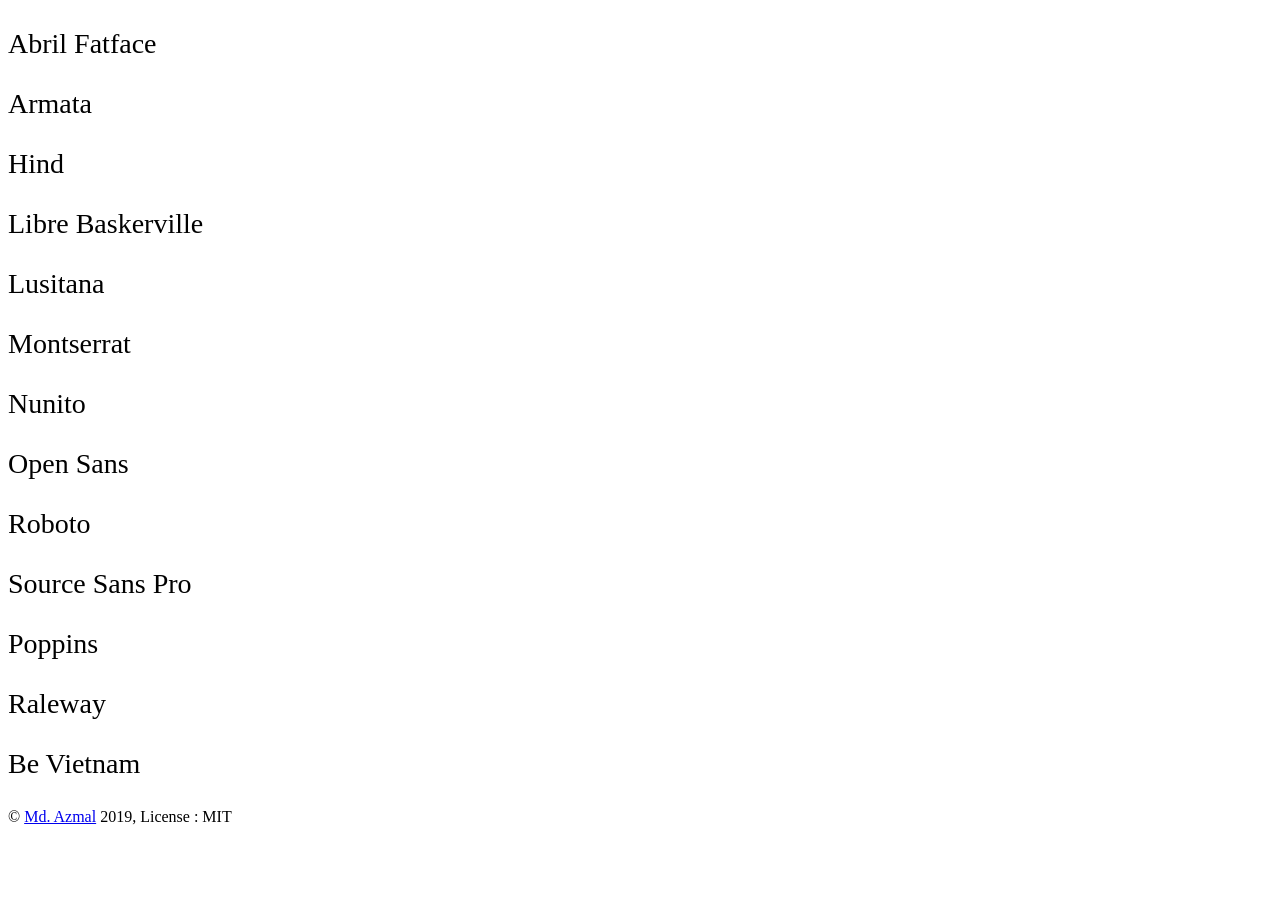
==== index.html @ 00fea15d "Merge branch 'hacktoberfest' into hacktoberfest" ====
<!DOCTYPE html>
<html lang="en">
<head>
    <meta charset="UTF-8">
    <meta name="viewport" content="width=device-width, initial-scale=1.0">
    <meta http-equiv="X-UA-Compatible" content="ie=edge">
    <link rel="stylesheet" href="assets/css/fonts.css">
    <link rel="stylesheet" href="assets/css/style.css">
    <title>Fonts Package</title>
</head>
<body>
    <p class="f1">Abril Fatface</p>
    <p class="f2">Armata</p>
    <p class="f3">Hind</p>
    <p class="f4">Libre Baskerville</p>
    <p class="f5">Lusitana</p>
    <p class="f6">Montserrat</p>
    <p class="f7">Nunito</p>
    <p class="f8">Open Sans</p>
    <p class="f9">Roboto</p>
    <p class="f10">Source Sans Pro</p>
    <p class="f11">Poppins</p>
    <p class="f12">Raleway</p>
    <p class="f12">Be Vietnam</p>
    <footer>
        <p>&copy; <a href="http://azmal.me">Md. Azmal</a> 2019, License : MIT</p>
    </footer>
</body>
</html>
---- assets/css/fonts.css ----
/* 
#
#   Abril Fatface
#
*/

/* Regular */

@font-face {
    font-family: 'Abril Fatface';
    font-style: normal;
    font-weight: 400;
    font-display: swap;
    src: url(../webfonts/Abril-Fatface/AbrilFatface-Regular.ttf) format('truetype');
}

/* 
#
#   Armata
#
*/

/* Regular */

@font-face {
    font-family: 'Armata';
    font-style: normal;
    font-weight: 400;
    font-display: swap;
    src: url(../webfonts/Armata/Armata-Regular.ttf) format('truetype');
}

/* 
#
#   Hind
#
*/

/* Regular */

@font-face {
    font-family: 'Hind';
    font-style: normal;
    font-weight: 400;
    font-display: swap;
    src: url(../webfonts/Hind/Hind-Regular.ttf) format('truetype');
}

/* Light */

@font-face {
    font-family: 'Hind';
    font-style: normal;
    font-weight: 300;
    font-display: swap;
    src: url(../webfonts/Hind/Hind-Light.ttf) format('truetype');
}

/* Medium */

@font-face {
    font-family: 'Hind';
    font-style: normal;
    font-weight: 500;
    font-display: swap;
    src: url(../webfonts/Hind/Hind-Medium.ttf) format('truetype');
}

/* Semi Bold */

@font-face {
    font-family: 'Hind';
    font-style: normal;
    font-weight: 600;
    font-display: swap;
    src: url(../webfonts/Hind/Hind-SemiBold.ttf) format('truetype');
}

/* Bold */

@font-face {
    font-family: 'Hind';
    font-style: normal;
    font-weight: 700;
    font-display: swap;
    src: url(../webfonts/Hind/Hind-Bold.ttf) format('truetype');
}

/* 
#
#   Libre Baskerville
#
*/

/* Regular */

@font-face {
    font-family: 'Libre Baskerville';
    font-style: normal;
    font-weight: 400;
    font-display: swap;
    src: url(../webfonts/Libre-Baskerville/LibreBaskerville-Regular.ttf) format('truetype');
}

/* Bold */

@font-face {
    font-family: 'Libre Baskerville';
    font-style: normal;
    font-weight: 700;
    font-display: swap;
    src: url(../webfonts/Libre-Baskerville/LibreBaskerville-Bold.ttf) format('truetype');
}

/* Italic */

@font-face {
    font-family: 'Libre Baskerville';
    font-style: italic;
    font-weight: 400;
    font-display: swap;
    src: url(../webfonts/Libre-Baskerville/LibreBaskerville-Italic.ttf) format('truetype');
}

/* 
#
#   Lustiana
#
*/

/* Regular */

@font-face {
    font-family: 'Lusitana';
    font-style: normal;
    font-weight: 400;
    font-display: swap;
    src: url(../webfonts/Lusitana/Lusitana-Regular.ttf) format('truetype');
}

/* Bold */

@font-face {
    font-family: 'Lusitana';
    font-style: normal;
    font-weight: 700;
    font-display: swap;
    src: url(../webfonts/Lusitana/Lusitana-Bold.ttf) format('truetype');
}

/* 
#
#   Montserrat
#
*/

/* Regular */

@font-face {
    font-family: 'Montserrat';
    font-style: normal;
    font-weight: 400;
    font-display: swap;
    src: url(../webfonts/Montserrat/Montserrat-Regular.ttf) format('truetype');
}

@font-face {
    font-family: 'Montserrat';
    font-style: italic;
    font-weight: 400;
    font-display: swap;
    src: url(../webfonts/Montserrat/Montserrat-Italic.ttf) format('truetype');
}

/* Thin */

@font-face {
    font-family: 'Montserrat';
    font-style: normal;
    font-weight: 100;
    font-display: swap;
    src: url(../webfonts/Montserrat/Montserrat-Thin.ttf) format('truetype');
}

@font-face {
    font-family: 'Montserrat';
    font-style: italic;
    font-weight: 100;
    font-display: swap;
    src: url(../webfonts/Montserrat/Montserrat-ThinItalic.ttf) format('truetype');
}

/* Extra Light */

@font-face {
    font-family: 'Montserrat';
    font-style: normal;
    font-weight: 200;
    font-display: swap;
    src: url(../webfonts/Montserrat/Montserrat-ExtraLight.ttf) format('truetype');
}

@font-face {
    font-family: 'Montserrat';
    font-style: italic;
    font-weight: 200;
    font-display: swap;
    src: url(../webfonts/Montserrat/Montserrat-ExtraLightItalic.ttf) format('truetype');
}

/* Light */

@font-face {
    font-family: 'Montserrat';
    font-style: normal;
    font-weight: 300;
    font-display: swap;
    src: url(../webfonts/Montserrat/Montserrat-Light.ttf) format('truetype');
}

@font-face {
    font-family: 'Montserrat';
    font-style: italic;
    font-weight: 300;
    font-display: swap;
    src: url(../webfonts/Montserrat/Montserrat-LightItalic.ttf) format('truetype');
}

/* Medium */

@font-face {
    font-family: 'Montserrat';
    font-style: normal;
    font-weight: 500;
    font-display: swap;
    src: url(../webfonts/Montserrat/Montserrat-Medium.ttf) format('truetype');
}

@font-face {
    font-family: 'Montserrat';
    font-style: italic;
    font-weight: 500;
    font-display: swap;
    src: url(../webfonts/Montserrat/Montserrat-MediumItalic.ttf) format('truetype');
}

/* Semi Bold */

@font-face {
    font-family: 'Montserrat';
    font-style: normal;
    font-weight: 600;
    font-display: swap;
    src: url(../webfonts/Montserrat/Montserrat-SemiBold.ttf) format('truetype');
}

@font-face {
    font-family: 'Montserrat';
    font-style: italic;
    font-weight: 600;
    font-display: swap;
    src: url(../webfonts/Montserrat/Montserrat-SemiBoldItalic.ttf) format('truetype');
}

/* Bold */

@font-face {
    font-family: 'Montserrat';
    font-style: normal;
    font-weight: 700;
    font-display: swap;
    src: url(../webfonts/Montserrat/Montserrat-Bold.ttf) format('truetype');
}

@font-face {
    font-family: 'Montserrat';
    font-style: italic;
    font-weight: 700;
    font-display: swap;
    src: url(../webfonts/Montserrat/Montserrat-BoldItalic.ttf) format('truetype');
}

/* Extra Bold */

@font-face {
    font-family: 'Montserrat';
    font-style: normal;
    font-weight: 800;
    font-display: swap;
    src: url(../webfonts/Montserrat/Montserrat-ExtraBold.ttf) format('truetype');
}

@font-face {
    font-family: 'Montserrat';
    font-style: italic;
    font-weight: 800;
    font-display: swap;
    src: url(../webfonts/Montserrat/Montserrat-ExtraBoldItalic.ttf) format('truetype');
}

/* Black */

@font-face {
    font-family: 'Montserrat';
    font-style: normal;
    font-weight: 900;
    font-display: swap;
    src: url(../webfonts/Montserrat/Montserrat-Black.ttf) format('truetype');
}

@font-face {
    font-family: 'Montserrat';
    font-style: italic;
    font-weight: 900;
    font-display: swap;
    src: url(../webfonts/Montserrat/Montserrat-BlackItalic.ttf) format('truetype');
}

/* 
#
#   Nunito
#
*/

/* Regular */

@font-face {
    font-family: 'Nunito';
    font-style: normal;
    font-weight: 400;
    font-display: swap;
    src: url(../webfonts/Nunito/Nunito-Regular.ttf) format('truetype');
}

@font-face {
    font-family: 'Nunito';
    font-style: italic;
    font-weight: 400;
    font-display: swap;
    src: url(../webfonts/Nunito/Nunito-Italic.ttf) format('truetype');
}


/* Extra Light */

@font-face {
    font-family: 'Nunito';
    font-style: normal;
    font-weight: 200;
    font-display: swap;
    src: url(../webfonts/Nunito/Nunito-ExtraLight.ttf) format('truetype');
}

@font-face {
    font-family: 'Nunito';
    font-style: italic;
    font-weight: 200;
    font-display: swap;
    src: url(../webfonts/Nunito/Nunito-ExtraLightItalic.ttf) format('truetype');
}

/* Light */

@font-face {
    font-family: 'Nunito';
    font-style: normal;
    font-weight: 300;
    font-display: swap;
    src: url(../webfonts/Nunito/Nunito-Light.ttf) format('truetype');
}

@font-face {
    font-family: 'Nunito';
    font-style: italic;
    font-weight: 300;
    font-display: swap;
    src: url(../webfonts/Nunito/Nunito-LightItalic.ttf) format('truetype');
}

/* Semi Bold */

@font-face {
    font-family: 'Nunito';
    font-style: normal;
    font-weight: 600;
    font-display: swap;
    src: url(../webfonts/Nunito/Nunito-SemiBold.ttf) format('truetype');
}

@font-face {
    font-family: 'Nunito';
    font-style: italic;
    font-weight: 600;
    font-display: swap;
    src: url(../webfonts/Nunito/Nunito-SemiBoldItalic.ttf) format('truetype');
}

/* Bold */

@font-face {
    font-family: 'Nunito';
    font-style: normal;
    font-weight: 700;
    font-display: swap;
    src: url(../webfonts/Nunito/Nunito-Bold.ttf) format('truetype');
}

@font-face {
    font-family: 'Nunito';
    font-style: italic;
    font-weight: 700;
    font-display: swap;
    src: url(../webfonts/Nunito/Nunito-BoldItalic.ttf) format('truetype');
}

/* Extra Bold */

@font-face {
    font-family: 'Nunito';
    font-style: normal;
    font-weight: 800;
    font-display: swap;
    src: url(../webfonts/Nunito/Nunito-ExtraBold.ttf) format('truetype');
}

@font-face {
    font-family: 'Nunito';
    font-style: italic;
    font-weight: 800;
    font-display: swap;
    src: url(../webfonts/Nunito/Nunito-ExtraBoldItalic.ttf) format('truetype');
}

/* Black */

@font-face {
    font-family: 'Nunito';
    font-style: normal;
    font-weight: 900;
    font-display: swap;
    src: url(../webfonts/Nunito/Nunito-Black.ttf) format('truetype');
}

@font-face {
    font-family: 'Nunito';
    font-style: italic;
    font-weight: 900;
    font-display: swap;
    src: url(../webfonts/Nunito/Nunito-BlackItalic.ttf) format('truetype');
}

/* 
#
#   Open Sans
#
*/

/* Regular */

@font-face {
    font-family: 'Open Sans';
    font-style: normal;
    font-weight: 400;
    font-display: swap;
    src: url(../webfonts/Open-Sans/OpenSans-Regular.ttf) format('truetype');
}

@font-face {
    font-family: 'Open Sans';
    font-style: italic;
    font-weight: 400;
    font-display: swap;
    src: url(../webfonts/Open-Sans/OpenSans-Italic.ttf) format('truetype');
}

/* Light */

@font-face {
    font-family: 'Open Sans';
    font-style: normal;
    font-weight: 300;
    font-display: swap;
    src: url(../webfonts/Open-Sans/OpenSans-Light.ttf) format('truetype');
}

@font-face {
    font-family: 'Open Sans';
    font-style: italic;
    font-weight: 300;
    font-display: swap;
    src: url(../webfonts/Open-Sans/OpenSans-LightItalic.ttf) format('truetype');
}

/* Semi Bold */

@font-face {
    font-family: 'Open Sans';
    font-style: normal;
    font-weight: 600;
    font-display: swap;
    src: url(../webfonts/Open-Sans/OpenSans-SemiBold.ttf) format('truetype');
}

@font-face {
    font-family: 'Open Sans';
    font-style: italic;
    font-weight: 600;
    font-display: swap;
    src: url(../webfonts/Open-Sans/OpenSans-SemiBoldItalic.ttf) format('truetype');
}

/* Bold */

@font-face {
    font-family: 'Open Sans';
    font-style: normal;
    font-weight: 700;
    font-display: swap;
    src: url(../webfonts/Open-Sans/OpenSans-Bold.ttf) format('truetype');
}

@font-face {
    font-family: 'Open Sans';
    font-style: italic;
    font-weight: 700;
    font-display: swap;
    src: url(../webfonts/Open-Sans/OpenSans-BoldItalic.ttf) format('truetype');
}

/* Extra Bold */

@font-face {
    font-family: 'Open Sans';
    font-style: normal;
    font-weight: 800;
    font-display: swap;
    src: url(../webfonts/Open-Sans/OpenSans-ExtraBold.ttf) format('truetype');
}

@font-face {
    font-family: 'Open Sans';
    font-style: italic;
    font-weight: 800;
    font-display: swap;
    src: url(../webfonts/Open-Sans/OpenSans-ExtraBoldItalic.ttf) format('truetype');
}

/* 
#
#   Roboto
#
*/

/* Regular */

@font-face {
    font-family: 'Roboto';
    font-style: normal;
    font-weight: 400;
    font-display: swap;
    src: url(../webfonts/Roboto/Roboto-Regular.ttf) format('truetype');
}

@font-face {
    font-family: 'Roboto';
    font-style: italic;
    font-weight: 400;
    font-display: swap;
    src: url(../webfonts/Roboto/Roboto-Italic.ttf) format('truetype');
}

/* Thin */

@font-face {
    font-family: 'Roboto';
    font-style: normal;
    font-weight: 100;
    font-display: swap;
    src: url(../webfonts/Roboto/Roboto-Thin.ttf) format('truetype');
}

@font-face {
    font-family: 'Roboto';
    font-style: italic;
    font-weight: 100;
    font-display: swap;
    src: url(../webfonts/Roboto/Roboto-ThinItalic.ttf) format('truetype');
}

/* Light */

@font-face {
    font-family: 'Roboto';
    font-style: normal;
    font-weight: 300;
    font-display: swap;
    src: url(../webfonts/Roboto/Roboto-Light.ttf) format('truetype');
}

@font-face {
    font-family: 'Roboto';
    font-style: italic;
    font-weight: 300;
    font-display: swap;
    src: url(../webfonts/Roboto/Roboto-LightItalic.ttf) format('truetype');
}

/* Medium */

@font-face {
    font-family: 'Roboto';
    font-style: normal;
    font-weight: 500;
    font-display: swap;
    src: url(../webfonts/Roboto/Roboto-Medium.ttf) format('truetype');
}

@font-face {
    font-family: 'Roboto';
    font-style: italic;
    font-weight: 500;
    font-display: swap;
    src: url(../webfonts/Roboto/Roboto-MediumItalic.ttf) format('truetype');
}

/* Bold */

@font-face {
    font-family: 'Roboto';
    font-style: normal;
    font-weight: 700;
    font-display: swap;
    src: url(../webfonts/Roboto/Roboto-Bold.ttf) format('truetype');
}

@font-face {
    font-family: 'Roboto';
    font-style: italic;
    font-weight: 700;
    font-display: swap;
    src: url(../webfonts/Roboto/Roboto-BoldItalic.ttf) format('truetype');
}

/* Black */

@font-face {
    font-family: 'Roboto';
    font-style: normal;
    font-weight: 900;
    font-display: swap;
    src: url(../webfonts/Roboto/Roboto-Black.ttf) format('truetype');
}

@font-face {
    font-family: 'Roboto';
    font-style: italic;
    font-weight: 900;
    font-display: swap;
    src: url(../webfonts/Roboto/Roboto-BlackItalic.ttf) format('truetype');
}

/* 
#
#   Source Sans Pro
#
*/

/* Regular */

@font-face {
    font-family: 'Source Sans Pro';
    font-style: normal;
    font-weight: 400;
    font-display: swap;
    src: url(../webfonts/Source-Sans-Pro/SourceSansPro-Regular.ttf) format('truetype');
}

@font-face {
    font-family: 'Source Sans Pro';
    font-style: italic;
    font-weight: 400;
    font-display: swap;
    src: url(../webfonts/Source-Sans-Pro/SourceSansPro-Italic.ttf) format('truetype');
}

/* Extra Light */

@font-face {
    font-family: 'Source Sans Pro';
    font-style: normal;
    font-weight: 200;
    font-display: swap;
    src: url(../webfonts/Source-Sans-Pro/SourceSansPro-ExtraLight.ttf) format('truetype');
}

@font-face {
    font-family: 'Source Sans Pro';
    font-style: italic;
    font-weight: 200;
    font-display: swap;
    src: url(../webfonts/Source-Sans-Pro/SourceSansPro-ExtraLightItalic.ttf) format('truetype');
}

/* Light */

@font-face {
    font-family: 'Source Sans Pro';
    font-style: normal;
    font-weight: 300;
    font-display: swap;
    src: url(../webfonts/Source-Sans-Pro/SourceSansPro-Light.ttf) format('truetype');
}

@font-face {
    font-family: 'Source Sans Pro';
    font-style: italic;
    font-weight: 300;
    font-display: swap;
    src: url(../webfonts/Source-Sans-Pro/SourceSansPro-LightItalic.ttf) format('truetype');
}

/* Bold */

@font-face {
    font-family: 'Source Sans Pro';
    font-style: normal;
    font-weight: 700;
    font-display: swap;
    src: url(../webfonts/Source-Sans-Pro/SourceSansPro-Bold.ttf) format('truetype');
}

@font-face {
    font-family: 'Source Sans Pro';
    font-style: italic;
    font-weight: 700;
    font-display: swap;
    src: url(../webfonts/Source-Sans-Pro/SourceSansPro-BoldItalic.ttf) format('truetype');
}

/* Semi Bold */

@font-face {
    font-family: 'Source Sans Pro';
    font-style: normal;
    font-weight: 600;
    font-display: swap;
    src: url(../webfonts/Source-Sans-Pro/SourceSansPro-SemiBold.ttf) format('truetype');
}

@font-face {
    font-family: 'Source Sans Pro';
    font-style: italic;
    font-weight: 600;
    font-display: swap;
    src: url(../webfonts/Source-Sans-Pro/SourceSansPro-SemiBoldItalic.ttf) format('truetype');
}

/* Black */

@font-face {
    font-family: 'Source Sans Pro';
    font-style: normal;
    font-weight: 900;
    font-display: swap;
    src: url(../webfonts/Source-Sans-Pro/SourceSansPro-Black.ttf) format('truetype');
}

@font-face {
    font-family: 'Source Sans Pro';
    font-style: italic;
    font-weight: 900;
    font-display: swap;
    src: url(../webfonts/Source-Sans-Pro/SourceSansPro-BlackItalic.ttf) format('truetype');
}
/*
#
#   Poppins
#
*/

/*black*/

@font-face {
    font-family: 'Poppins';
    font-style: normal;
    font-weight: 900;
    font-display: swap;
    src: url(../webfonts/Poppins/Poppins-Black.ttf) format('truetype');
}

@font-face {
    font-family: 'Poppins';
    font-style: italic;
    font-weight: 900;
    font-display: swap;
    src: url(../webfonts/Poppins/Poppins-BlackItalic.ttf) format('truetype');
}

/*bold*/

@font-face {
    font-family: 'Poppins';
    font-style: normal;
    font-weight: 700;
    font-display: swap;
    src: url(../webfonts/Poppins/Poppins-Bold.ttf) format('truetype');
}

@font-face {
    font-family: 'Poppins';
    font-style: italic;
    font-weight: 700;
    font-display: swap;
    src: url(../webfonts/Poppins/Poppins-BoldItalic.ttf) format('truetype');
}

/*extra bold*/

@font-face {
    font-family: 'Poppins';
    font-style: normal;
    font-weight: 800;
    font-display: swap;
    src: url(../webfonts/Poppins/Poppins-ExtraBold.ttf) format('truetype');
}

@font-face {
    font-family: 'Poppins';
    font-style: italic;
    font-weight: 800;
    font-display: swap;
    src: url(../webfonts/Poppins/Poppins-ExtraBoldItalic.ttf) format('truetype');
}

/*extra light*/

@font-face {
    font-family: 'Poppins';
    font-style: normal;
    font-weight: 200;
    font-display: swap;
    src: url(../webfonts/Poppins/Poppins-ExtraLight.ttf) format('truetype');
}

@font-face {
    font-family: 'Poppins';
    font-style: italic;
    font-weight: 200;
    font-display: swap;
    src: url(../webfonts/Poppins/Poppins-ExtraLightItalic.ttf) format('truetype');
}

@font-face {
    font-family: 'Poppins';
    font-style: normal;
    font-weight: 300;
    font-display: swap;
    src: url(../webfonts/Poppins/Poppins-Light.ttf) format('truetype');
}

@font-face {
    font-family: 'Poppins';
    font-style: italic;
    font-weight: 300;
    font-display: swap;
    src: url(../webfonts/Poppins/Poppins-LightItalic.ttf) format('truetype');
}

/*
#
#   Raleway
#
*/

/* Bold */
@font-face {
    font-family: 'Raleway';
    font-style: normal;
    font-weight: 300;
    font-display: swap;
    src: url(../webfonts/Raleway-Bold.ttf) format('truetype');
}

@font-face {
    font-family: 'Raleway';
    font-style: italic;
    font-weight: 300;
    font-display: swap;
    src: url(../webfonts/Raleway-BoldItalic.ttf) format('truetype');
#   Be Vietnam
#
*/

/*  Bold */
@font-face {
    font-family: 'Be Vietnam';
    font-style: normal;
    font-weight: 300;
    font-display: swap;
    src: url(../webfonts/BeVietnam-Bold.ttf) format('truetype');
}

@font-face {
    font-family: 'Be Vietnam';
    font-style: italic;
    font-weight: 300;
    font-display: swap;
    src: url(../webfonts/BeVietnam-BoldItalic.ttf) format('truetype');
}

/* ExtraBold */
@font-face {
    font-family: 'Raleway';
    font-style: normal;
    font-weight: 300;
    font-display: swap;
    src: url(../webfonts/Raleway-ExtraBold.ttf) format('truetype');
}

@font-face {
    font-family: 'Raleway';
    font-style: italic;
    font-weight: 300;
    font-display: swap;
    src: url(../webfonts/Raleway-BoldItalic.ttf) format('truetype');
}

/* ExtraLight */
@font-face {
    font-family: 'Raleway';
    font-style: normal;
    font-weight: 300;
    font-display: swap;
    src: url(../webfonts/Raleway-ExtraLight.ttf) format('truetype');
}

@font-face {
    font-family: 'Raleway';
    font-style: italic;
    font-weight: 300;
    font-display: swap;
    src: url(../webfonts/Raleway-ExtraLightItalic.ttf) format('truetype');
}

/* Light */
@font-face {
    font-family: 'Raleway';
    font-style: normal;
    font-weight: 300;
    font-display: swap;
    src: url(../webfonts/Raleway-Light.ttf) format('truetype');
}

@font-face {
    font-family: 'Raleway';
    font-style: italic;
    font-weight: 300;
    font-display: swap;
    src: url(../webfonts/Raleway-LightItalic.ttf) format('truetype');
}


    font-family: 'Be Vietnam';
    font-style: normal;
    font-weight: 300;
    font-display: swap;
    src: url(../webfonts/BeVietnam-ExtraBold.ttf) format('truetype');
}

@font-face {
    font-family: 'Be Vietnam';
    font-style: italic;
    font-weight: 300;
    font-display: swap;
    src: url(../webfonts/BeVietnam-ExtraBoldItalic.ttf) format('truetype');
}

/* Italic */
@font-face {
    font-family: 'Be Vietnam';
    font-style: normal;
    font-weight: 300;
    font-display: swap;
    src: url(../webfonts/BeVietnam-Italic.ttf) format('truetype');
}

/* Light */
@font-face {
    font-family: 'Be Vietnam';
    font-style: normal;
    font-weight: 300;
    font-display: swap;
    src: url(../webfonts/BeVietnam-Light.ttf) format('truetype');
}

@font-face {
    font-family: 'Be Vietnam';
    font-style: italic;
    font-weight: 300;
    font-display: swap;
    src: url(../webfonts/BeVietnam-LightItalic.ttf) format('truetype');
}

/* SemiBold */
@font-face {
    font-family: 'Be Vietnam';
    font-style: normal;
    font-weight: 300;
    font-display: swap;
    src: url(../webfonts/BeVietnam-SemiBold.ttf) format('truetype');
}

@font-face {
    font-family: 'Be Vietnam';
    font-style: italic;
    font-weight: 300;
    font-display: swap;
    src: url(../webfonts/BeVietnam-SemiBoldItalic.ttf) format('truetype');
}
---- assets/css/style.css ----
body {
    font-size: 28px;
}

.f1 {
    font-family: 'Abril Fatface';
}

.f2 {
    font-family: 'Armata';
}

.f3 {
    font-family: 'Hind';
}

.f4 {
    font-family: 'Libre Baskerville';
}

.f5 {
    font-family: 'Lusitana';
}

.f6 {
    font-family: 'Montserrat';
}

.f7 {
    font-family: 'Nunito';
}

.f8 {
    font-family: 'Open Sans';
}

.f9 {
    font-family: 'Roboto';
}

.f10 {
    font-family: 'Source Sans Pro';
}

.f11 {
    font-family: 'Poppins';
}

.f12 {
    font-family: 'Be Vietnam';
}

.f12 {
    font-family: 'Raleway';
}

footer {
    font-size: 16px;
}
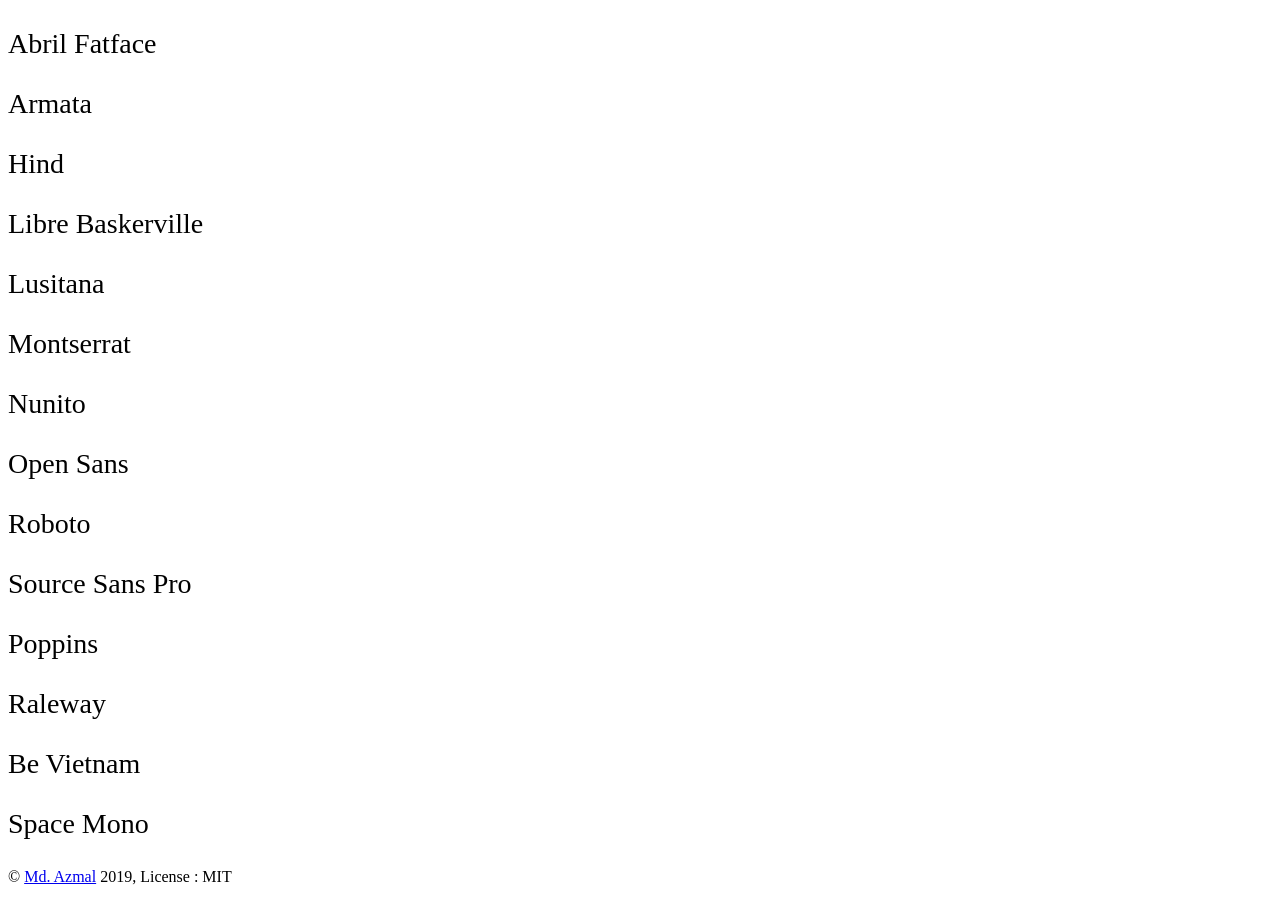
==== commit ec1654c3: "updated index.html Signed-off-by: Harshita248 <harshitaraj248@gmail.com>" ====
--- a/index.html
+++ b/index.html
@@ -21,9 +21,10 @@
     <p class="f10">Source Sans Pro</p>
     <p class="f11">Poppins</p>
     <p class="f12">Raleway</p>
-    <p class="f12">Be Vietnam</p>
+    <p class="f13">Be Vietnam</p>
+    <p class="f14">Space Mono</p>
     <footer>
         <p>&copy; <a href="http://azmal.me">Md. Azmal</a> 2019, License : MIT</p>
     </footer>
 </body>
-</html>+</html>
--- a/assets/css/fonts.css
+++ b/assets/css/fonts.css
@@ -1017,3 +1017,32 @@
     font-display: swap;
     src: url(../webfonts/BeVietnam-SemiBoldItalic.ttf) format('truetype');
 }
+
+/*
+#
+#   Space Mono
+#
+*/
+
+/* Regular */
+
+@font-face {
+    font-family: 'Space Mono',monospace;
+    font-style: normal;
+    font-weight: 400;
+    font-display: swap;
+    src: url(../webfonts/Space-Mono/SpaceMono-Regular.ttf) format('truetype');
+}
+
+
+/* Bold */
+
+@font-face {
+    font-family: 'Space Mono',monospace;
+    font-style: italic;
+    font-weight: 700;
+    font-display: swap;
+    src: url(../webfonts/Space-Mono/SpaceMono-BoldItalic.ttf) format('truetype');
+}
+
+
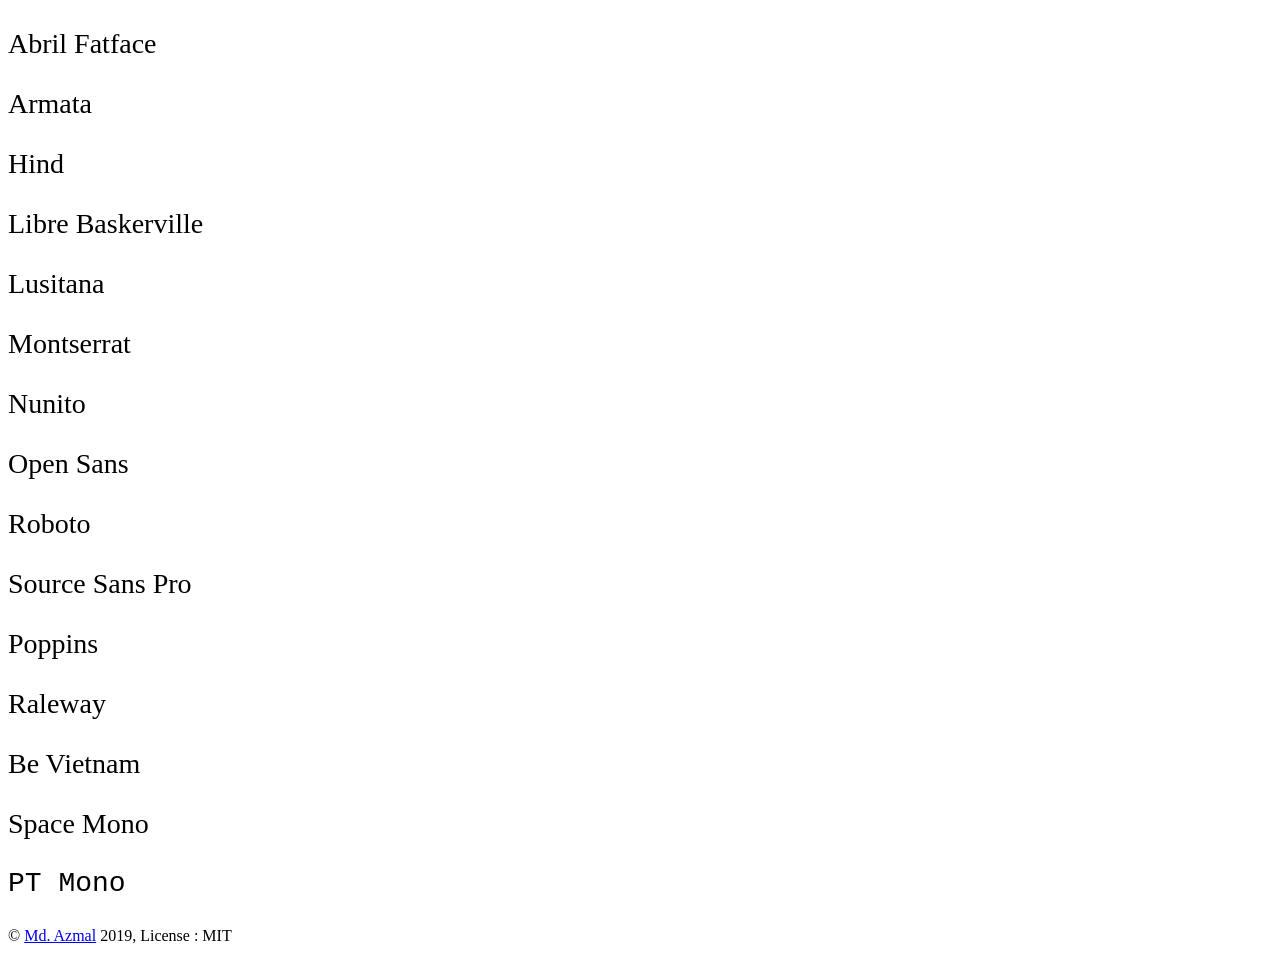
==== commit 8e5ec1a2: "added pt mono" ====
--- a/index.html
+++ b/index.html
@@ -23,6 +23,7 @@
     <p class="f12">Raleway</p>
     <p class="f13">Be Vietnam</p>
     <p class="f14">Space Mono</p>
+    <p class="f15">PT Mono</p>
     <footer>
         <p>&copy; <a href="http://azmal.me">Md. Azmal</a> 2019, License : MIT</p>
     </footer>
--- a/assets/css/fonts.css
+++ b/assets/css/fonts.css
@@ -1045,4 +1045,12 @@
     src: url(../webfonts/Space-Mono/SpaceMono-BoldItalic.ttf) format('truetype');
 }
 
-
+@font-face {
+    font-family: 'PT Mono', monospace;
+    font-style: normal;
+    font-weight: 400;
+    font-display: swap;
+    src: url(../webfonts/PT_Mono/PTMono-Regular.ttf) format('truetype');
+}
+
+
--- a/assets/css/style.css
+++ b/assets/css/style.css
@@ -47,13 +47,22 @@
 }
 
 .f12 {
+    font-family: 'Raleway';
+}
+
+.f13 {
     font-family: 'Be Vietnam';
 }
 
-.f12 {
-    font-family: 'Raleway';
+.f14 {
+    font-family: 'Space Mono';
 }
+
+.f15{
+    font-family: 'PT Mono', monospace;
+}
+
 
 footer {
     font-size: 16px;
-}+}
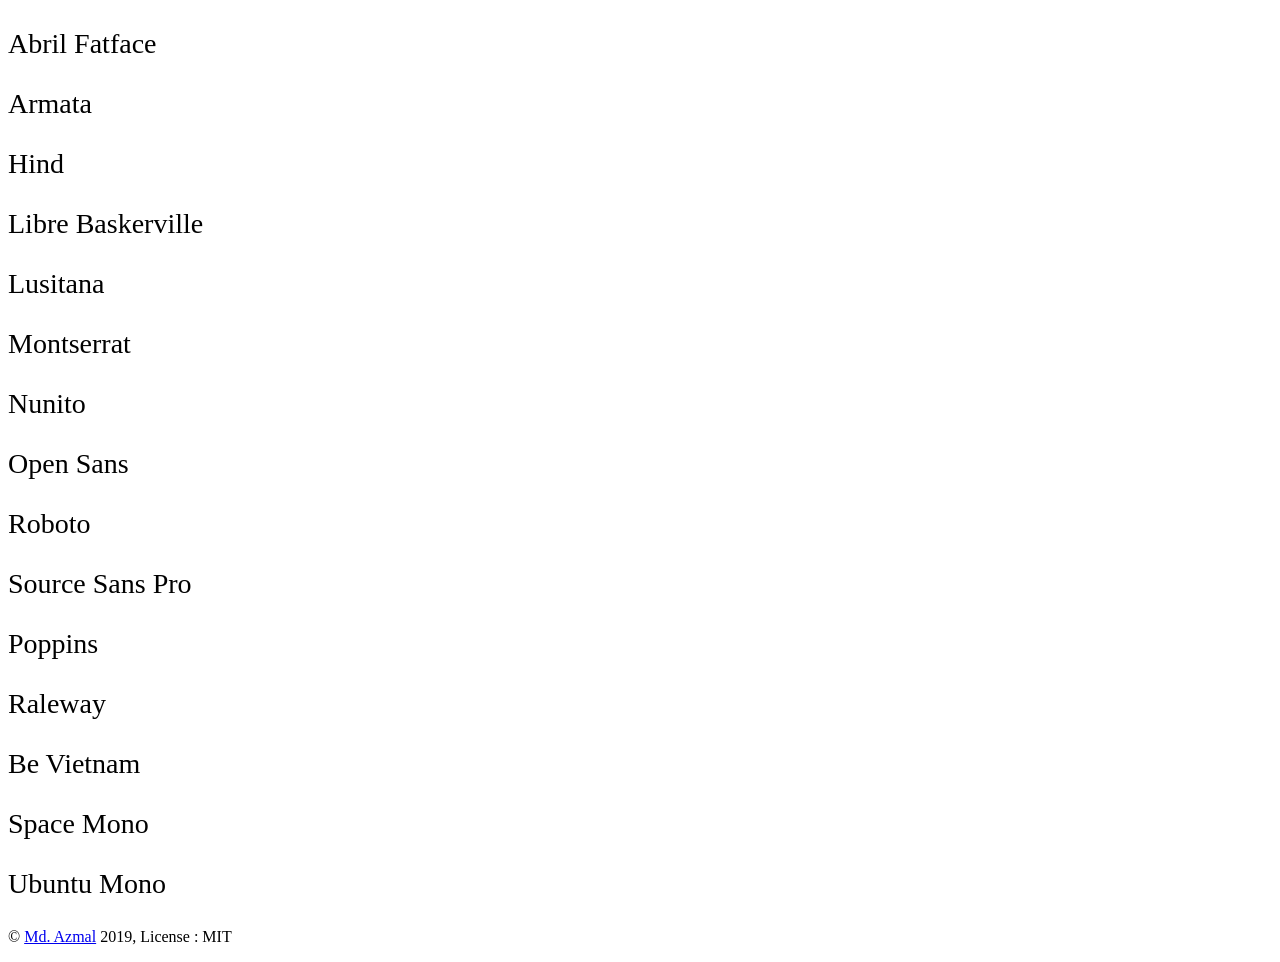
==== commit 774fc5d4: "new fonts added" ====
--- a/index.html
+++ b/index.html
@@ -23,7 +23,8 @@
     <p class="f12">Raleway</p>
     <p class="f13">Be Vietnam</p>
     <p class="f14">Space Mono</p>
-    <p class="f15">PT Mono</p>
+    <p class="f16">Ubuntu Mono</p>
+
     <footer>
         <p>&copy; <a href="http://azmal.me">Md. Azmal</a> 2019, License : MIT</p>
     </footer>
--- a/assets/css/fonts.css
+++ b/assets/css/fonts.css
@@ -887,9 +887,7 @@
     font-weight: 300;
     font-display: swap;
     src: url(../webfonts/Raleway-BoldItalic.ttf) format('truetype');
-#   Be Vietnam
-#
-*/
+}
 
 /*  Bold */
 @font-face {
@@ -959,6 +957,8 @@
     src: url(../webfonts/Raleway-LightItalic.ttf) format('truetype');
 }
 
+@font-face
+{
 
     font-family: 'Be Vietnam';
     font-style: normal;
@@ -1038,19 +1038,11 @@
 /* Bold */
 
 @font-face {
-    font-family: 'Space Mono',monospace;
-    font-style: italic;
-    font-weight: 700;
-    font-display: swap;
-    src: url(../webfonts/Space-Mono/SpaceMono-BoldItalic.ttf) format('truetype');
-}
-
-@font-face {
-    font-family: 'PT Mono', monospace;
-    font-style: normal;
-    font-weight: 400;
-    font-display: swap;
-    src: url(../webfonts/PT_Mono/PTMono-Regular.ttf) format('truetype');
-}
-
-
+    font-family: 'Ubuntu Mono', monospace;
+    font-style: italic;
+    font-weight: 700;
+    font-display: swap;
+    src: url(../fonts/Ubuntu_Mono/UbuntuMono-Bold.ttf) format('truetype');
+}
+
+
--- a/assets/css/style.css
+++ b/assets/css/style.css
@@ -57,11 +57,9 @@
 .f14 {
     font-family: 'Space Mono';
 }
-
-.f15{
-    font-family: 'PT Mono', monospace;
+.f16 {
+    font-family: 'Ubuntu Mono';
 }
-
 
 footer {
     font-size: 16px;
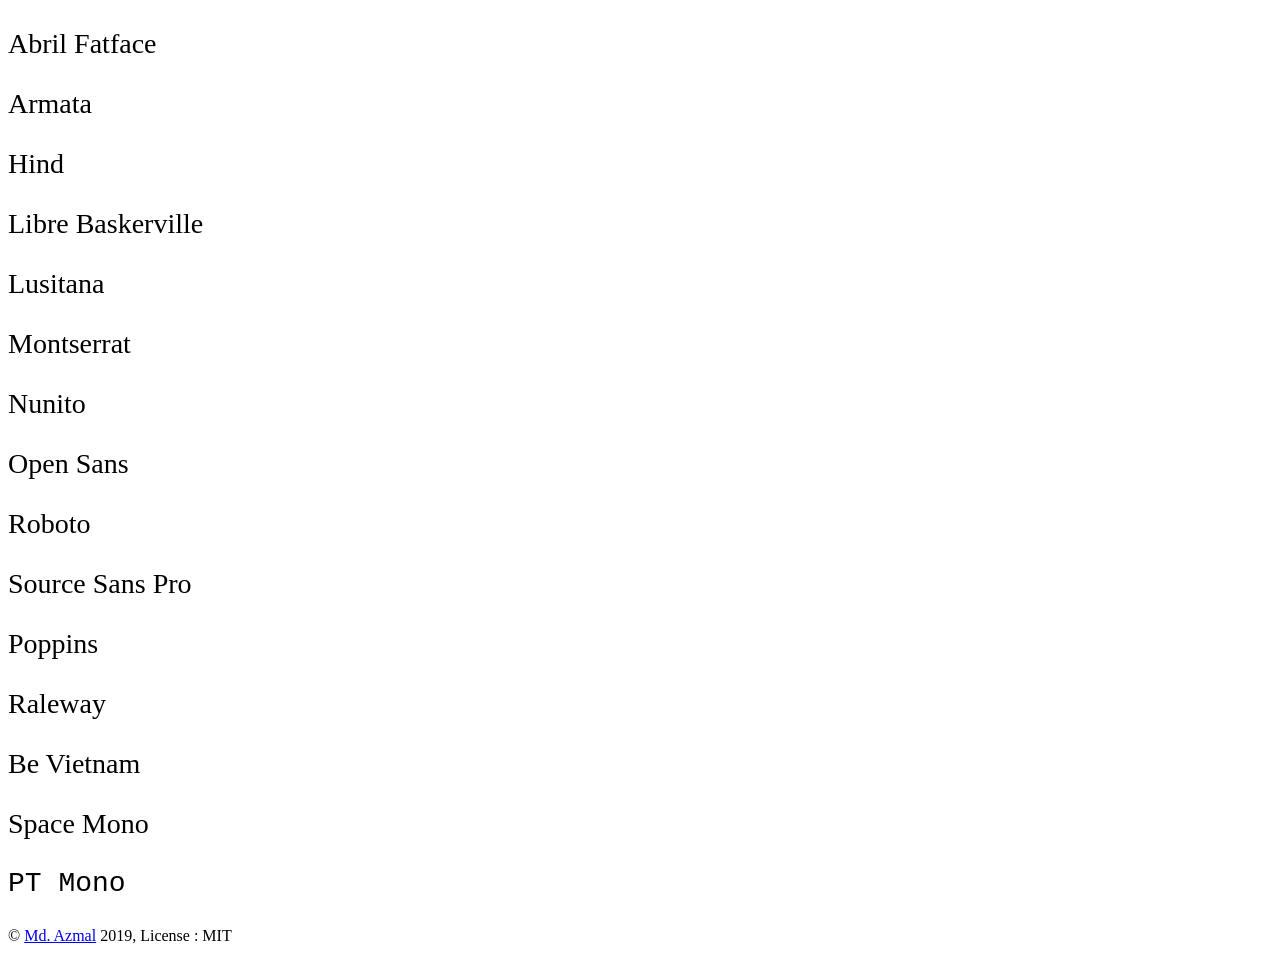
==== commit 740b72b6: "Merge pull request #25 from varsha-mano/hacktoberfest added pt-mono" ====
--- a/index.html
+++ b/index.html
@@ -23,8 +23,7 @@
     <p class="f12">Raleway</p>
     <p class="f13">Be Vietnam</p>
     <p class="f14">Space Mono</p>
-    <p class="f16">Ubuntu Mono</p>
-
+    <p class="f15">PT Mono</p>
     <footer>
         <p>&copy; <a href="http://azmal.me">Md. Azmal</a> 2019, License : MIT</p>
     </footer>
--- a/assets/css/fonts.css
+++ b/assets/css/fonts.css
@@ -887,7 +887,9 @@
     font-weight: 300;
     font-display: swap;
     src: url(../webfonts/Raleway-BoldItalic.ttf) format('truetype');
-}
+#   Be Vietnam
+#
+*/
 
 /*  Bold */
 @font-face {
@@ -957,8 +959,6 @@
     src: url(../webfonts/Raleway-LightItalic.ttf) format('truetype');
 }
 
-@font-face
-{
 
     font-family: 'Be Vietnam';
     font-style: normal;
@@ -1038,11 +1038,19 @@
 /* Bold */
 
 @font-face {
-    font-family: 'Ubuntu Mono', monospace;
-    font-style: italic;
-    font-weight: 700;
-    font-display: swap;
-    src: url(../fonts/Ubuntu_Mono/UbuntuMono-Bold.ttf) format('truetype');
-}
-
-
+    font-family: 'Space Mono',monospace;
+    font-style: italic;
+    font-weight: 700;
+    font-display: swap;
+    src: url(../webfonts/Space-Mono/SpaceMono-BoldItalic.ttf) format('truetype');
+}
+
+@font-face {
+    font-family: 'PT Mono', monospace;
+    font-style: normal;
+    font-weight: 400;
+    font-display: swap;
+    src: url(../webfonts/PT_Mono/PTMono-Regular.ttf) format('truetype');
+}
+
+
--- a/assets/css/style.css
+++ b/assets/css/style.css
@@ -57,9 +57,11 @@
 .f14 {
     font-family: 'Space Mono';
 }
-.f16 {
-    font-family: 'Ubuntu Mono';
+
+.f15{
+    font-family: 'PT Mono', monospace;
 }
+
 
 footer {
     font-size: 16px;
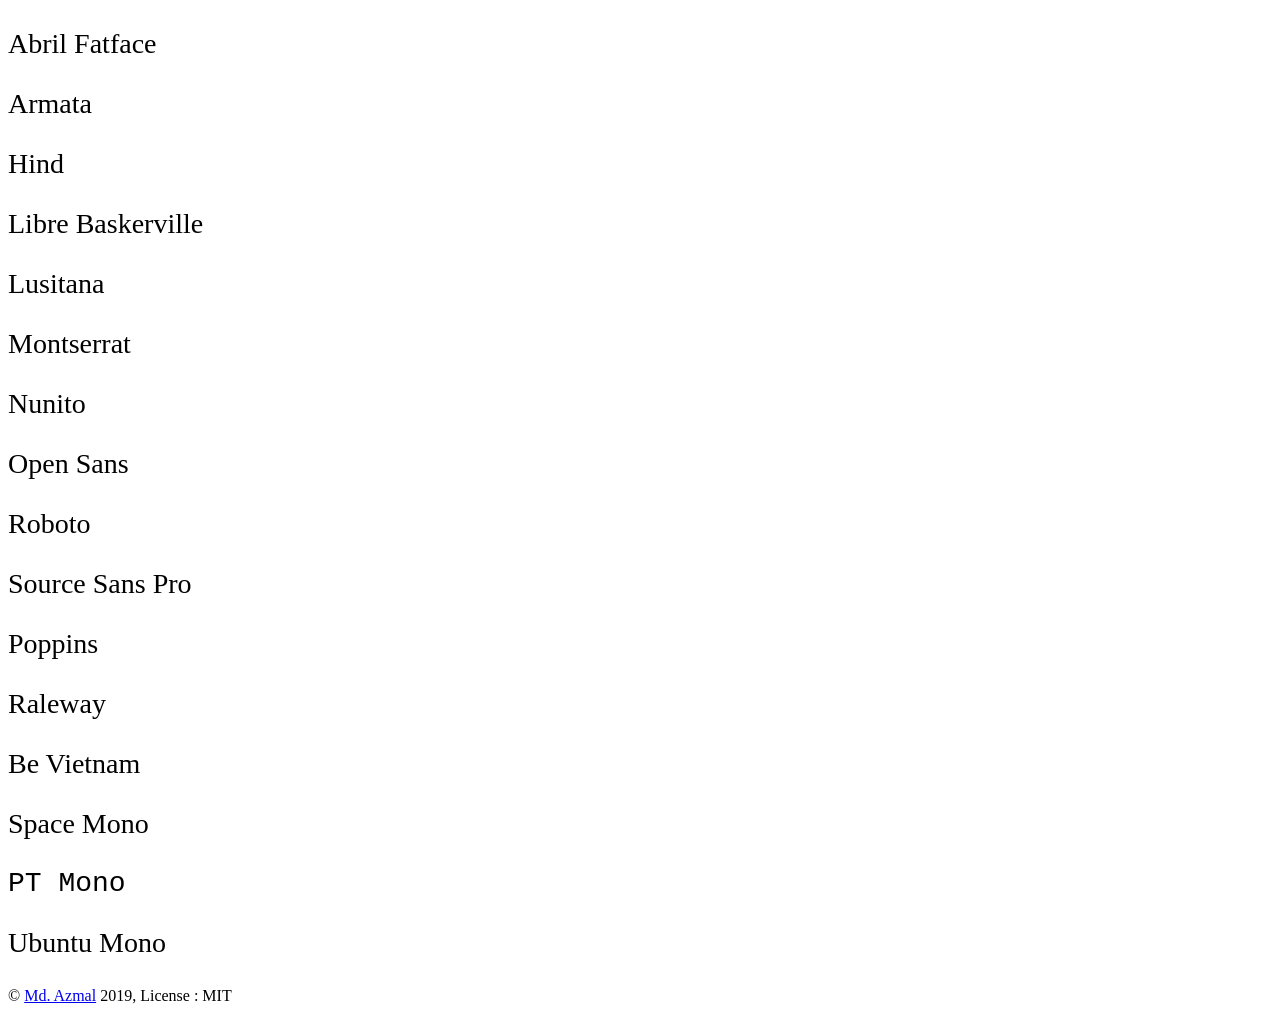
==== commit 8e21ec5b: "Merge branch 'hacktoberfest2020' into hacktoberfest" ====
--- a/index.html
+++ b/index.html
@@ -23,7 +23,12 @@
     <p class="f12">Raleway</p>
     <p class="f13">Be Vietnam</p>
     <p class="f14">Space Mono</p>
-    <p class="f15">PT Mono</p>
+      <p class="f15">PT Mono</p>
+
+    <p class="f16">Ubuntu Mono</p>
+
+
+
     <footer>
         <p>&copy; <a href="http://azmal.me">Md. Azmal</a> 2019, License : MIT</p>
     </footer>
--- a/assets/css/fonts.css
+++ b/assets/css/fonts.css
@@ -887,9 +887,7 @@
     font-weight: 300;
     font-display: swap;
     src: url(../webfonts/Raleway-BoldItalic.ttf) format('truetype');
-#   Be Vietnam
-#
-*/
+}
 
 /*  Bold */
 @font-face {
@@ -959,6 +957,8 @@
     src: url(../webfonts/Raleway-LightItalic.ttf) format('truetype');
 }
 
+@font-face
+{
 
     font-family: 'Be Vietnam';
     font-style: normal;
@@ -1038,11 +1038,11 @@
 /* Bold */
 
 @font-face {
-    font-family: 'Space Mono',monospace;
-    font-style: italic;
-    font-weight: 700;
-    font-display: swap;
-    src: url(../webfonts/Space-Mono/SpaceMono-BoldItalic.ttf) format('truetype');
+    font-family: 'Ubuntu Mono', monospace;
+    font-style: italic;
+    font-weight: 700;
+    font-display: swap;
+    src: url(../fonts/Ubuntu_Mono/UbuntuMono-Bold.ttf) format('truetype');
 }
 
 @font-face {
--- a/assets/css/style.css
+++ b/assets/css/style.css
@@ -58,6 +58,11 @@
     font-family: 'Space Mono';
 }
 
+.f16 {
+    font-family: 'Ubuntu Mono';
+}
+
+
 .f15{
     font-family: 'PT Mono', monospace;
 }
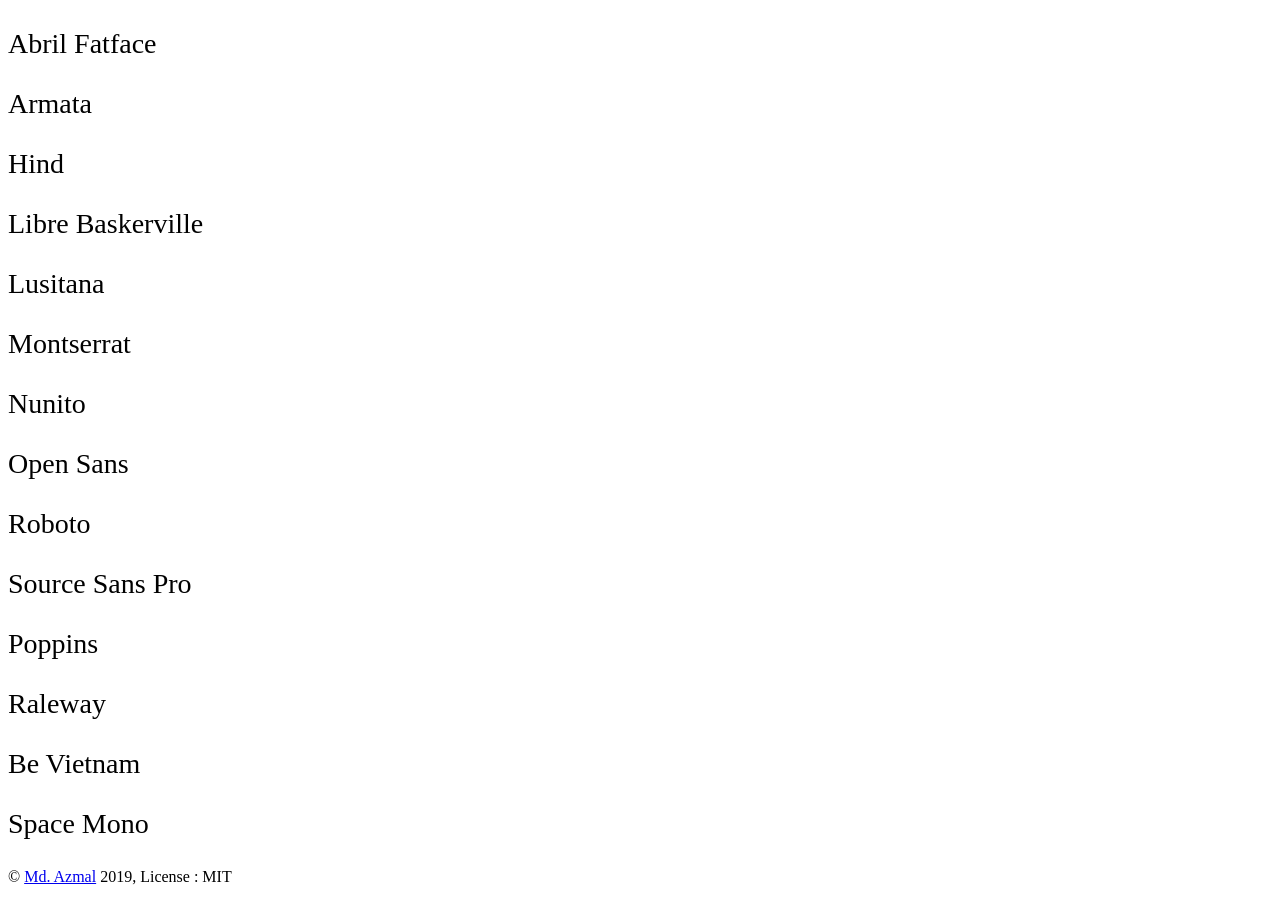
==== commit 918b4340: "syntax erro fixed in fonts" ====
--- a/index.html
+++ b/index.html
@@ -1,14 +1,14 @@
 <!DOCTYPE html>
 <html lang="en">
-<head>
-    <meta charset="UTF-8">
-    <meta name="viewport" content="width=device-width, initial-scale=1.0">
-    <meta http-equiv="X-UA-Compatible" content="ie=edge">
-    <link rel="stylesheet" href="assets/css/fonts.css">
-    <link rel="stylesheet" href="assets/css/style.css">
+  <head>
+    <meta charset="UTF-8" />
+    <meta name="viewport" content="width=device-width, initial-scale=1.0" />
+    <meta http-equiv="X-UA-Compatible" content="ie=edge" />
+    <link rel="stylesheet" href="assets/css/fonts.css" />
+    <link rel="stylesheet" href="assets/css/style.css" />
     <title>Fonts Package</title>
-</head>
-<body>
+  </head>
+  <body>
     <p class="f1">Abril Fatface</p>
     <p class="f2">Armata</p>
     <p class="f3">Hind</p>
@@ -23,14 +23,8 @@
     <p class="f12">Raleway</p>
     <p class="f13">Be Vietnam</p>
     <p class="f14">Space Mono</p>
-      <p class="f15">PT Mono</p>
-
-    <p class="f16">Ubuntu Mono</p>
-
-
-
     <footer>
-        <p>&copy; <a href="http://azmal.me">Md. Azmal</a> 2019, License : MIT</p>
+      <p>&copy; <a href="http://azmal.me">Md. Azmal</a> 2019, License : MIT</p>
     </footer>
-</body>
+  </body>
 </html>
--- a/assets/css/fonts.css
+++ b/assets/css/fonts.css
@@ -7,11 +7,12 @@
 /* Regular */
 
 @font-face {
-    font-family: 'Abril Fatface';
-    font-style: normal;
-    font-weight: 400;
-    font-display: swap;
-    src: url(../webfonts/Abril-Fatface/AbrilFatface-Regular.ttf) format('truetype');
+  font-family: "Abril Fatface";
+  font-style: normal;
+  font-weight: 400;
+  font-display: swap;
+  src: url(../webfonts/Abril-Fatface/AbrilFatface-Regular.ttf)
+    format("truetype");
 }
 
 /* 
@@ -23,11 +24,11 @@
 /* Regular */
 
 @font-face {
-    font-family: 'Armata';
-    font-style: normal;
-    font-weight: 400;
-    font-display: swap;
-    src: url(../webfonts/Armata/Armata-Regular.ttf) format('truetype');
+  font-family: "Armata";
+  font-style: normal;
+  font-weight: 400;
+  font-display: swap;
+  src: url(../webfonts/Armata/Armata-Regular.ttf) format("truetype");
 }
 
 /* 
@@ -39,51 +40,51 @@
 /* Regular */
 
 @font-face {
-    font-family: 'Hind';
-    font-style: normal;
-    font-weight: 400;
-    font-display: swap;
-    src: url(../webfonts/Hind/Hind-Regular.ttf) format('truetype');
+  font-family: "Hind";
+  font-style: normal;
+  font-weight: 400;
+  font-display: swap;
+  src: url(../webfonts/Hind/Hind-Regular.ttf) format("truetype");
 }
 
 /* Light */
 
 @font-face {
-    font-family: 'Hind';
-    font-style: normal;
-    font-weight: 300;
-    font-display: swap;
-    src: url(../webfonts/Hind/Hind-Light.ttf) format('truetype');
+  font-family: "Hind";
+  font-style: normal;
+  font-weight: 300;
+  font-display: swap;
+  src: url(../webfonts/Hind/Hind-Light.ttf) format("truetype");
 }
 
 /* Medium */
 
 @font-face {
-    font-family: 'Hind';
-    font-style: normal;
-    font-weight: 500;
-    font-display: swap;
-    src: url(../webfonts/Hind/Hind-Medium.ttf) format('truetype');
+  font-family: "Hind";
+  font-style: normal;
+  font-weight: 500;
+  font-display: swap;
+  src: url(../webfonts/Hind/Hind-Medium.ttf) format("truetype");
 }
 
 /* Semi Bold */
 
 @font-face {
-    font-family: 'Hind';
-    font-style: normal;
-    font-weight: 600;
-    font-display: swap;
-    src: url(../webfonts/Hind/Hind-SemiBold.ttf) format('truetype');
+  font-family: "Hind";
+  font-style: normal;
+  font-weight: 600;
+  font-display: swap;
+  src: url(../webfonts/Hind/Hind-SemiBold.ttf) format("truetype");
 }
 
 /* Bold */
 
 @font-face {
-    font-family: 'Hind';
-    font-style: normal;
-    font-weight: 700;
-    font-display: swap;
-    src: url(../webfonts/Hind/Hind-Bold.ttf) format('truetype');
+  font-family: "Hind";
+  font-style: normal;
+  font-weight: 700;
+  font-display: swap;
+  src: url(../webfonts/Hind/Hind-Bold.ttf) format("truetype");
 }
 
 /* 
@@ -95,31 +96,34 @@
 /* Regular */
 
 @font-face {
-    font-family: 'Libre Baskerville';
-    font-style: normal;
-    font-weight: 400;
-    font-display: swap;
-    src: url(../webfonts/Libre-Baskerville/LibreBaskerville-Regular.ttf) format('truetype');
+  font-family: "Libre Baskerville";
+  font-style: normal;
+  font-weight: 400;
+  font-display: swap;
+  src: url(../webfonts/Libre-Baskerville/LibreBaskerville-Regular.ttf)
+    format("truetype");
 }
 
 /* Bold */
 
 @font-face {
-    font-family: 'Libre Baskerville';
-    font-style: normal;
-    font-weight: 700;
-    font-display: swap;
-    src: url(../webfonts/Libre-Baskerville/LibreBaskerville-Bold.ttf) format('truetype');
+  font-family: "Libre Baskerville";
+  font-style: normal;
+  font-weight: 700;
+  font-display: swap;
+  src: url(../webfonts/Libre-Baskerville/LibreBaskerville-Bold.ttf)
+    format("truetype");
 }
 
 /* Italic */
 
 @font-face {
-    font-family: 'Libre Baskerville';
-    font-style: italic;
-    font-weight: 400;
-    font-display: swap;
-    src: url(../webfonts/Libre-Baskerville/LibreBaskerville-Italic.ttf) format('truetype');
+  font-family: "Libre Baskerville";
+  font-style: italic;
+  font-weight: 400;
+  font-display: swap;
+  src: url(../webfonts/Libre-Baskerville/LibreBaskerville-Italic.ttf)
+    format("truetype");
 }
 
 /* 
@@ -131,21 +135,21 @@
 /* Regular */
 
 @font-face {
-    font-family: 'Lusitana';
-    font-style: normal;
-    font-weight: 400;
-    font-display: swap;
-    src: url(../webfonts/Lusitana/Lusitana-Regular.ttf) format('truetype');
+  font-family: "Lusitana";
+  font-style: normal;
+  font-weight: 400;
+  font-display: swap;
+  src: url(../webfonts/Lusitana/Lusitana-Regular.ttf) format("truetype");
 }
 
 /* Bold */
 
 @font-face {
-    font-family: 'Lusitana';
-    font-style: normal;
-    font-weight: 700;
-    font-display: swap;
-    src: url(../webfonts/Lusitana/Lusitana-Bold.ttf) format('truetype');
+  font-family: "Lusitana";
+  font-style: normal;
+  font-weight: 700;
+  font-display: swap;
+  src: url(../webfonts/Lusitana/Lusitana-Bold.ttf) format("truetype");
 }
 
 /* 
@@ -157,163 +161,167 @@
 /* Regular */
 
 @font-face {
-    font-family: 'Montserrat';
-    font-style: normal;
-    font-weight: 400;
-    font-display: swap;
-    src: url(../webfonts/Montserrat/Montserrat-Regular.ttf) format('truetype');
-}
-
-@font-face {
-    font-family: 'Montserrat';
-    font-style: italic;
-    font-weight: 400;
-    font-display: swap;
-    src: url(../webfonts/Montserrat/Montserrat-Italic.ttf) format('truetype');
+  font-family: "Montserrat";
+  font-style: normal;
+  font-weight: 400;
+  font-display: swap;
+  src: url(../webfonts/Montserrat/Montserrat-Regular.ttf) format("truetype");
+}
+
+@font-face {
+  font-family: "Montserrat";
+  font-style: italic;
+  font-weight: 400;
+  font-display: swap;
+  src: url(../webfonts/Montserrat/Montserrat-Italic.ttf) format("truetype");
 }
 
 /* Thin */
 
 @font-face {
-    font-family: 'Montserrat';
-    font-style: normal;
-    font-weight: 100;
-    font-display: swap;
-    src: url(../webfonts/Montserrat/Montserrat-Thin.ttf) format('truetype');
-}
-
-@font-face {
-    font-family: 'Montserrat';
-    font-style: italic;
-    font-weight: 100;
-    font-display: swap;
-    src: url(../webfonts/Montserrat/Montserrat-ThinItalic.ttf) format('truetype');
+  font-family: "Montserrat";
+  font-style: normal;
+  font-weight: 100;
+  font-display: swap;
+  src: url(../webfonts/Montserrat/Montserrat-Thin.ttf) format("truetype");
+}
+
+@font-face {
+  font-family: "Montserrat";
+  font-style: italic;
+  font-weight: 100;
+  font-display: swap;
+  src: url(../webfonts/Montserrat/Montserrat-ThinItalic.ttf) format("truetype");
 }
 
 /* Extra Light */
 
 @font-face {
-    font-family: 'Montserrat';
-    font-style: normal;
-    font-weight: 200;
-    font-display: swap;
-    src: url(../webfonts/Montserrat/Montserrat-ExtraLight.ttf) format('truetype');
-}
-
-@font-face {
-    font-family: 'Montserrat';
-    font-style: italic;
-    font-weight: 200;
-    font-display: swap;
-    src: url(../webfonts/Montserrat/Montserrat-ExtraLightItalic.ttf) format('truetype');
+  font-family: "Montserrat";
+  font-style: normal;
+  font-weight: 200;
+  font-display: swap;
+  src: url(../webfonts/Montserrat/Montserrat-ExtraLight.ttf) format("truetype");
+}
+
+@font-face {
+  font-family: "Montserrat";
+  font-style: italic;
+  font-weight: 200;
+  font-display: swap;
+  src: url(../webfonts/Montserrat/Montserrat-ExtraLightItalic.ttf)
+    format("truetype");
 }
 
 /* Light */
 
 @font-face {
-    font-family: 'Montserrat';
-    font-style: normal;
-    font-weight: 300;
-    font-display: swap;
-    src: url(../webfonts/Montserrat/Montserrat-Light.ttf) format('truetype');
-}
-
-@font-face {
-    font-family: 'Montserrat';
-    font-style: italic;
-    font-weight: 300;
-    font-display: swap;
-    src: url(../webfonts/Montserrat/Montserrat-LightItalic.ttf) format('truetype');
+  font-family: "Montserrat";
+  font-style: normal;
+  font-weight: 300;
+  font-display: swap;
+  src: url(../webfonts/Montserrat/Montserrat-Light.ttf) format("truetype");
+}
+
+@font-face {
+  font-family: "Montserrat";
+  font-style: italic;
+  font-weight: 300;
+  font-display: swap;
+  src: url(../webfonts/Montserrat/Montserrat-LightItalic.ttf) format("truetype");
 }
 
 /* Medium */
 
 @font-face {
-    font-family: 'Montserrat';
-    font-style: normal;
-    font-weight: 500;
-    font-display: swap;
-    src: url(../webfonts/Montserrat/Montserrat-Medium.ttf) format('truetype');
-}
-
-@font-face {
-    font-family: 'Montserrat';
-    font-style: italic;
-    font-weight: 500;
-    font-display: swap;
-    src: url(../webfonts/Montserrat/Montserrat-MediumItalic.ttf) format('truetype');
+  font-family: "Montserrat";
+  font-style: normal;
+  font-weight: 500;
+  font-display: swap;
+  src: url(../webfonts/Montserrat/Montserrat-Medium.ttf) format("truetype");
+}
+
+@font-face {
+  font-family: "Montserrat";
+  font-style: italic;
+  font-weight: 500;
+  font-display: swap;
+  src: url(../webfonts/Montserrat/Montserrat-MediumItalic.ttf)
+    format("truetype");
 }
 
 /* Semi Bold */
 
 @font-face {
-    font-family: 'Montserrat';
-    font-style: normal;
-    font-weight: 600;
-    font-display: swap;
-    src: url(../webfonts/Montserrat/Montserrat-SemiBold.ttf) format('truetype');
-}
-
-@font-face {
-    font-family: 'Montserrat';
-    font-style: italic;
-    font-weight: 600;
-    font-display: swap;
-    src: url(../webfonts/Montserrat/Montserrat-SemiBoldItalic.ttf) format('truetype');
+  font-family: "Montserrat";
+  font-style: normal;
+  font-weight: 600;
+  font-display: swap;
+  src: url(../webfonts/Montserrat/Montserrat-SemiBold.ttf) format("truetype");
+}
+
+@font-face {
+  font-family: "Montserrat";
+  font-style: italic;
+  font-weight: 600;
+  font-display: swap;
+  src: url(../webfonts/Montserrat/Montserrat-SemiBoldItalic.ttf)
+    format("truetype");
 }
 
 /* Bold */
 
 @font-face {
-    font-family: 'Montserrat';
-    font-style: normal;
-    font-weight: 700;
-    font-display: swap;
-    src: url(../webfonts/Montserrat/Montserrat-Bold.ttf) format('truetype');
-}
-
-@font-face {
-    font-family: 'Montserrat';
-    font-style: italic;
-    font-weight: 700;
-    font-display: swap;
-    src: url(../webfonts/Montserrat/Montserrat-BoldItalic.ttf) format('truetype');
+  font-family: "Montserrat";
+  font-style: normal;
+  font-weight: 700;
+  font-display: swap;
+  src: url(../webfonts/Montserrat/Montserrat-Bold.ttf) format("truetype");
+}
+
+@font-face {
+  font-family: "Montserrat";
+  font-style: italic;
+  font-weight: 700;
+  font-display: swap;
+  src: url(../webfonts/Montserrat/Montserrat-BoldItalic.ttf) format("truetype");
 }
 
 /* Extra Bold */
 
 @font-face {
-    font-family: 'Montserrat';
-    font-style: normal;
-    font-weight: 800;
-    font-display: swap;
-    src: url(../webfonts/Montserrat/Montserrat-ExtraBold.ttf) format('truetype');
-}
-
-@font-face {
-    font-family: 'Montserrat';
-    font-style: italic;
-    font-weight: 800;
-    font-display: swap;
-    src: url(../webfonts/Montserrat/Montserrat-ExtraBoldItalic.ttf) format('truetype');
+  font-family: "Montserrat";
+  font-style: normal;
+  font-weight: 800;
+  font-display: swap;
+  src: url(../webfonts/Montserrat/Montserrat-ExtraBold.ttf) format("truetype");
+}
+
+@font-face {
+  font-family: "Montserrat";
+  font-style: italic;
+  font-weight: 800;
+  font-display: swap;
+  src: url(../webfonts/Montserrat/Montserrat-ExtraBoldItalic.ttf)
+    format("truetype");
 }
 
 /* Black */
 
 @font-face {
-    font-family: 'Montserrat';
-    font-style: normal;
-    font-weight: 900;
-    font-display: swap;
-    src: url(../webfonts/Montserrat/Montserrat-Black.ttf) format('truetype');
-}
-
-@font-face {
-    font-family: 'Montserrat';
-    font-style: italic;
-    font-weight: 900;
-    font-display: swap;
-    src: url(../webfonts/Montserrat/Montserrat-BlackItalic.ttf) format('truetype');
+  font-family: "Montserrat";
+  font-style: normal;
+  font-weight: 900;
+  font-display: swap;
+  src: url(../webfonts/Montserrat/Montserrat-Black.ttf) format("truetype");
+}
+
+@font-face {
+  font-family: "Montserrat";
+  font-style: italic;
+  font-weight: 900;
+  font-display: swap;
+  src: url(../webfonts/Montserrat/Montserrat-BlackItalic.ttf) format("truetype");
 }
 
 /* 
@@ -325,128 +333,127 @@
 /* Regular */
 
 @font-face {
-    font-family: 'Nunito';
-    font-style: normal;
-    font-weight: 400;
-    font-display: swap;
-    src: url(../webfonts/Nunito/Nunito-Regular.ttf) format('truetype');
-}
-
-@font-face {
-    font-family: 'Nunito';
-    font-style: italic;
-    font-weight: 400;
-    font-display: swap;
-    src: url(../webfonts/Nunito/Nunito-Italic.ttf) format('truetype');
-}
-
+  font-family: "Nunito";
+  font-style: normal;
+  font-weight: 400;
+  font-display: swap;
+  src: url(../webfonts/Nunito/Nunito-Regular.ttf) format("truetype");
+}
+
+@font-face {
+  font-family: "Nunito";
+  font-style: italic;
+  font-weight: 400;
+  font-display: swap;
+  src: url(../webfonts/Nunito/Nunito-Italic.ttf) format("truetype");
+}
 
 /* Extra Light */
 
 @font-face {
-    font-family: 'Nunito';
-    font-style: normal;
-    font-weight: 200;
-    font-display: swap;
-    src: url(../webfonts/Nunito/Nunito-ExtraLight.ttf) format('truetype');
-}
-
-@font-face {
-    font-family: 'Nunito';
-    font-style: italic;
-    font-weight: 200;
-    font-display: swap;
-    src: url(../webfonts/Nunito/Nunito-ExtraLightItalic.ttf) format('truetype');
+  font-family: "Nunito";
+  font-style: normal;
+  font-weight: 200;
+  font-display: swap;
+  src: url(../webfonts/Nunito/Nunito-ExtraLight.ttf) format("truetype");
+}
+
+@font-face {
+  font-family: "Nunito";
+  font-style: italic;
+  font-weight: 200;
+  font-display: swap;
+  src: url(../webfonts/Nunito/Nunito-ExtraLightItalic.ttf) format("truetype");
 }
 
 /* Light */
 
 @font-face {
-    font-family: 'Nunito';
-    font-style: normal;
-    font-weight: 300;
-    font-display: swap;
-    src: url(../webfonts/Nunito/Nunito-Light.ttf) format('truetype');
-}
-
-@font-face {
-    font-family: 'Nunito';
-    font-style: italic;
-    font-weight: 300;
-    font-display: swap;
-    src: url(../webfonts/Nunito/Nunito-LightItalic.ttf) format('truetype');
+  font-family: "Nunito";
+  font-style: normal;
+  font-weight: 300;
+  font-display: swap;
+  src: url(../webfonts/Nunito/Nunito-Light.ttf) format("truetype");
+}
+
+@font-face {
+  font-family: "Nunito";
+  font-style: italic;
+  font-weight: 300;
+  font-display: swap;
+  src: url(../webfonts/Nunito/Nunito-LightItalic.ttf) format("truetype");
 }
 
 /* Semi Bold */
 
 @font-face {
-    font-family: 'Nunito';
-    font-style: normal;
-    font-weight: 600;
-    font-display: swap;
-    src: url(../webfonts/Nunito/Nunito-SemiBold.ttf) format('truetype');
-}
-
-@font-face {
-    font-family: 'Nunito';
-    font-style: italic;
-    font-weight: 600;
-    font-display: swap;
-    src: url(../webfonts/Nunito/Nunito-SemiBoldItalic.ttf) format('truetype');
+  font-family: "Nunito";
+  font-style: normal;
+  font-weight: 600;
+  font-display: swap;
+  src: url(../webfonts/Nunito/Nunito-SemiBold.ttf) format("truetype");
+}
+
+@font-face {
+  font-family: "Nunito";
+  font-style: italic;
+  font-weight: 600;
+  font-display: swap;
+  src: url(../webfonts/Nunito/Nunito-SemiBoldItalic.ttf) format("truetype");
 }
 
 /* Bold */
 
 @font-face {
-    font-family: 'Nunito';
-    font-style: normal;
-    font-weight: 700;
-    font-display: swap;
-    src: url(../webfonts/Nunito/Nunito-Bold.ttf) format('truetype');
-}
-
-@font-face {
-    font-family: 'Nunito';
-    font-style: italic;
-    font-weight: 700;
-    font-display: swap;
-    src: url(../webfonts/Nunito/Nunito-BoldItalic.ttf) format('truetype');
+  font-family: "Nunito";
+  font-style: normal;
+  font-weight: 700;
+  font-display: swap;
+  src: url(../webfonts/Nunito/Nunito-Bold.ttf) format("truetype");
+}
+
+@font-face {
+  font-family: "Nunito";
+  font-style: italic;
+  font-weight: 700;
+  font-display: swap;
+  src: url(../webfonts/Nunito/Nunito-BoldItalic.ttf) format("truetype");
 }
 
 /* Extra Bold */
 
 @font-face {
-    font-family: 'Nunito';
-    font-style: normal;
-    font-weight: 800;
-    font-display: swap;
-    src: url(../webfonts/Nunito/Nunito-ExtraBold.ttf) format('truetype');
-}
-
-@font-face {
-    font-family: 'Nunito';
-    font-style: italic;
-    font-weight: 800;
-    font-display: swap;
-    src: url(../webfonts/Nunito/Nunito-ExtraBoldItalic.ttf) format('truetype');
+  font-family: "Nunito";
+  font-style: normal;
+  font-weight: 800;
+  font-display: swap;
+  src: url(../webfonts/Nunito/Nunito-ExtraBold.ttf) format("truetype");
+}
+
+@font-face {
+  font-family: "Nunito";
+  font-style: italic;
+  font-weight: 800;
+  font-display: swap;
+  src: url(../webfonts/Nunito/Nunito-ExtraBoldItalic.ttf) format("truetype");
 }
 
 /* Black */
 
 @font-face {
-    font-family: 'Nunito';
-    font-style: normal;
-    font-weight: 900;
-    font-display: swap;
-    src: url(../webfonts/Nunito/Nunito-Black.ttf) format('truetype');
-}
-
-@font-face {
-    font-family: 'Nunito';
-    font-style: italic;
-    font-weight: 900;
-    font-display: swap;
-    src: url(../webfonts/Nunito/Nunito-BlackItalic.ttf) format('truetype');
+  font-family: "Nunito";
+  font-style: normal;
+  font-weight: 900;
+  font-display: swap;
+  src: url(../webfonts/Nunito/Nunito-Black.ttf) format("truetype");
+}
+
+@font-face {
+  font-family: "Nunito";
+  font-style: italic;
+  font-weight: 900;
+  font-display: swap;
+  src: url(../webfonts/Nunito/Nunito-BlackItalic.ttf) format("truetype");
 }
 
 /* 
@@ -458,91 +465,92 @@
 /* Regular */
 
 @font-face {
-    font-family: 'Open Sans';
-    font-style: normal;
-    font-weight: 400;
-    font-display: swap;
-    src: url(../webfonts/Open-Sans/OpenSans-Regular.ttf) format('truetype');
-}
-
-@font-face {
-    font-family: 'Open Sans';
-    font-style: italic;
-    font-weight: 400;
-    font-display: swap;
-    src: url(../webfonts/Open-Sans/OpenSans-Italic.ttf) format('truetype');
+  font-family: "Open Sans";
+  font-style: normal;
+  font-weight: 400;
+  font-display: swap;
+  src: url(../webfonts/Open-Sans/OpenSans-Regular.ttf) format("truetype");
+}
+
+@font-face {
+  font-family: "Open Sans";
+  font-style: italic;
+  font-weight: 400;
+  font-display: swap;
+  src: url(../webfonts/Open-Sans/OpenSans-Italic.ttf) format("truetype");
 }
 
 /* Light */
 
 @font-face {
-    font-family: 'Open Sans';
-    font-style: normal;
-    font-weight: 300;
-    font-display: swap;
-    src: url(../webfonts/Open-Sans/OpenSans-Light.ttf) format('truetype');
-}
-
-@font-face {
-    font-family: 'Open Sans';
-    font-style: italic;
-    font-weight: 300;
-    font-display: swap;
-    src: url(../webfonts/Open-Sans/OpenSans-LightItalic.ttf) format('truetype');
+  font-family: "Open Sans";
+  font-style: normal;
+  font-weight: 300;
+  font-display: swap;
+  src: url(../webfonts/Open-Sans/OpenSans-Light.ttf) format("truetype");
+}
+
+@font-face {
+  font-family: "Open Sans";
+  font-style: italic;
+  font-weight: 300;
+  font-display: swap;
+  src: url(../webfonts/Open-Sans/OpenSans-LightItalic.ttf) format("truetype");
 }
 
 /* Semi Bold */
 
 @font-face {
-    font-family: 'Open Sans';
-    font-style: normal;
-    font-weight: 600;
-    font-display: swap;
-    src: url(../webfonts/Open-Sans/OpenSans-SemiBold.ttf) format('truetype');
-}
-
-@font-face {
-    font-family: 'Open Sans';
-    font-style: italic;
-    font-weight: 600;
-    font-display: swap;
-    src: url(../webfonts/Open-Sans/OpenSans-SemiBoldItalic.ttf) format('truetype');
+  font-family: "Open Sans";
+  font-style: normal;
+  font-weight: 600;
+  font-display: swap;
+  src: url(../webfonts/Open-Sans/OpenSans-SemiBold.ttf) format("truetype");
+}
+
+@font-face {
+  font-family: "Open Sans";
+  font-style: italic;
+  font-weight: 600;
+  font-display: swap;
+  src: url(../webfonts/Open-Sans/OpenSans-SemiBoldItalic.ttf) format("truetype");
 }
 
 /* Bold */
 
 @font-face {
-    font-family: 'Open Sans';
-    font-style: normal;
-    font-weight: 700;
-    font-display: swap;
-    src: url(../webfonts/Open-Sans/OpenSans-Bold.ttf) format('truetype');
-}
-
-@font-face {
-    font-family: 'Open Sans';
-    font-style: italic;
-    font-weight: 700;
-    font-display: swap;
-    src: url(../webfonts/Open-Sans/OpenSans-BoldItalic.ttf) format('truetype');
+  font-family: "Open Sans";
+  font-style: normal;
+  font-weight: 700;
+  font-display: swap;
+  src: url(../webfonts/Open-Sans/OpenSans-Bold.ttf) format("truetype");
+}
+
+@font-face {
+  font-family: "Open Sans";
+  font-style: italic;
+  font-weight: 700;
+  font-display: swap;
+  src: url(../webfonts/Open-Sans/OpenSans-BoldItalic.ttf) format("truetype");
 }
 
 /* Extra Bold */
 
 @font-face {
-    font-family: 'Open Sans';
-    font-style: normal;
-    font-weight: 800;
-    font-display: swap;
-    src: url(../webfonts/Open-Sans/OpenSans-ExtraBold.ttf) format('truetype');
-}
-
-@font-face {
-    font-family: 'Open Sans';
-    font-style: italic;
-    font-weight: 800;
-    font-display: swap;
-    src: url(../webfonts/Open-Sans/OpenSans-ExtraBoldItalic.ttf) format('truetype');
+  font-family: "Open Sans";
+  font-style: normal;
+  font-weight: 800;
+  font-display: swap;
+  src: url(../webfonts/Open-Sans/OpenSans-ExtraBold.ttf) format("truetype");
+}
+
+@font-face {
+  font-family: "Open Sans";
+  font-style: italic;
+  font-weight: 800;
+  font-display: swap;
+  src: url(../webfonts/Open-Sans/OpenSans-ExtraBoldItalic.ttf)
+    format("truetype");
 }
 
 /* 
@@ -554,109 +562,109 @@
 /* Regular */
 
 @font-face {
-    font-family: 'Roboto';
-    font-style: normal;
-    font-weight: 400;
-    font-display: swap;
-    src: url(../webfonts/Roboto/Roboto-Regular.ttf) format('truetype');
-}
-
-@font-face {
-    font-family: 'Roboto';
-    font-style: italic;
-    font-weight: 400;
-    font-display: swap;
-    src: url(../webfonts/Roboto/Roboto-Italic.ttf) format('truetype');
+  font-family: "Roboto";
+  font-style: normal;
+  font-weight: 400;
+  font-display: swap;
+  src: url(../webfonts/Roboto/Roboto-Regular.ttf) format("truetype");
+}
+
+@font-face {
+  font-family: "Roboto";
+  font-style: italic;
+  font-weight: 400;
+  font-display: swap;
+  src: url(../webfonts/Roboto/Roboto-Italic.ttf) format("truetype");
 }
 
 /* Thin */
 
 @font-face {
-    font-family: 'Roboto';
-    font-style: normal;
-    font-weight: 100;
-    font-display: swap;
-    src: url(../webfonts/Roboto/Roboto-Thin.ttf) format('truetype');
-}
-
-@font-face {
-    font-family: 'Roboto';
-    font-style: italic;
-    font-weight: 100;
-    font-display: swap;
-    src: url(../webfonts/Roboto/Roboto-ThinItalic.ttf) format('truetype');
+  font-family: "Roboto";
+  font-style: normal;
+  font-weight: 100;
+  font-display: swap;
+  src: url(../webfonts/Roboto/Roboto-Thin.ttf) format("truetype");
+}
+
+@font-face {
+  font-family: "Roboto";
+  font-style: italic;
+  font-weight: 100;
+  font-display: swap;
+  src: url(../webfonts/Roboto/Roboto-ThinItalic.ttf) format("truetype");
 }
 
 /* Light */
 
 @font-face {
-    font-family: 'Roboto';
-    font-style: normal;
-    font-weight: 300;
-    font-display: swap;
-    src: url(../webfonts/Roboto/Roboto-Light.ttf) format('truetype');
-}
-
-@font-face {
-    font-family: 'Roboto';
-    font-style: italic;
-    font-weight: 300;
-    font-display: swap;
-    src: url(../webfonts/Roboto/Roboto-LightItalic.ttf) format('truetype');
+  font-family: "Roboto";
+  font-style: normal;
+  font-weight: 300;
+  font-display: swap;
+  src: url(../webfonts/Roboto/Roboto-Light.ttf) format("truetype");
+}
+
+@font-face {
+  font-family: "Roboto";
+  font-style: italic;
+  font-weight: 300;
+  font-display: swap;
+  src: url(../webfonts/Roboto/Roboto-LightItalic.ttf) format("truetype");
 }
 
 /* Medium */
 
 @font-face {
-    font-family: 'Roboto';
-    font-style: normal;
-    font-weight: 500;
-    font-display: swap;
-    src: url(../webfonts/Roboto/Roboto-Medium.ttf) format('truetype');
-}
-
-@font-face {
-    font-family: 'Roboto';
-    font-style: italic;
-    font-weight: 500;
-    font-display: swap;
-    src: url(../webfonts/Roboto/Roboto-MediumItalic.ttf) format('truetype');
+  font-family: "Roboto";
+  font-style: normal;
+  font-weight: 500;
+  font-display: swap;
+  src: url(../webfonts/Roboto/Roboto-Medium.ttf) format("truetype");
+}
+
+@font-face {
+  font-family: "Roboto";
+  font-style: italic;
+  font-weight: 500;
+  font-display: swap;
+  src: url(../webfonts/Roboto/Roboto-MediumItalic.ttf) format("truetype");
 }
 
 /* Bold */
 
 @font-face {
-    font-family: 'Roboto';
-    font-style: normal;
-    font-weight: 700;
-    font-display: swap;
-    src: url(../webfonts/Roboto/Roboto-Bold.ttf) format('truetype');
-}
-
-@font-face {
-    font-family: 'Roboto';
-    font-style: italic;
-    font-weight: 700;
-    font-display: swap;
-    src: url(../webfonts/Roboto/Roboto-BoldItalic.ttf) format('truetype');
+  font-family: "Roboto";
+  font-style: normal;
+  font-weight: 700;
+  font-display: swap;
+  src: url(../webfonts/Roboto/Roboto-Bold.ttf) format("truetype");
+}
+
+@font-face {
+  font-family: "Roboto";
+  font-style: italic;
+  font-weight: 700;
+  font-display: swap;
+  src: url(../webfonts/Roboto/Roboto-BoldItalic.ttf) format("truetype");
 }
 
 /* Black */
 
 @font-face {
-    font-family: 'Roboto';
-    font-style: normal;
-    font-weight: 900;
-    font-display: swap;
-    src: url(../webfonts/Roboto/Roboto-Black.ttf) format('truetype');
-}
-
-@font-face {
-    font-family: 'Roboto';
-    font-style: italic;
-    font-weight: 900;
-    font-display: swap;
-    src: url(../webfonts/Roboto/Roboto-BlackItalic.ttf) format('truetype');
+  font-family: "Roboto";
+  font-style: normal;
+  font-weight: 900;
+  font-display: swap;
+  src: url(../webfonts/Roboto/Roboto-Black.ttf) format("truetype");
+}
+
+@font-face {
+  font-family: "Roboto";
+  font-style: italic;
+  font-weight: 900;
+  font-display: swap;
+  src: url(../webfonts/Roboto/Roboto-BlackItalic.ttf) format("truetype");
 }
 
 /* 
@@ -668,109 +676,121 @@
 /* Regular */
 
 @font-face {
-    font-family: 'Source Sans Pro';
-    font-style: normal;
-    font-weight: 400;
-    font-display: swap;
-    src: url(../webfonts/Source-Sans-Pro/SourceSansPro-Regular.ttf) format('truetype');
-}
-
-@font-face {
-    font-family: 'Source Sans Pro';
-    font-style: italic;
-    font-weight: 400;
-    font-display: swap;
-    src: url(../webfonts/Source-Sans-Pro/SourceSansPro-Italic.ttf) format('truetype');
+  font-family: "Source Sans Pro";
+  font-style: normal;
+  font-weight: 400;
+  font-display: swap;
+  src: url(../webfonts/Source-Sans-Pro/SourceSansPro-Regular.ttf)
+    format("truetype");
+}
+
+@font-face {
+  font-family: "Source Sans Pro";
+  font-style: italic;
+  font-weight: 400;
+  font-display: swap;
+  src: url(../webfonts/Source-Sans-Pro/SourceSansPro-Italic.ttf)
+    format("truetype");
 }
 
 /* Extra Light */
 
 @font-face {
-    font-family: 'Source Sans Pro';
-    font-style: normal;
-    font-weight: 200;
-    font-display: swap;
-    src: url(../webfonts/Source-Sans-Pro/SourceSansPro-ExtraLight.ttf) format('truetype');
-}
-
-@font-face {
-    font-family: 'Source Sans Pro';
-    font-style: italic;
-    font-weight: 200;
-    font-display: swap;
-    src: url(../webfonts/Source-Sans-Pro/SourceSansPro-ExtraLightItalic.ttf) format('truetype');
+  font-family: "Source Sans Pro";
+  font-style: normal;
+  font-weight: 200;
+  font-display: swap;
+  src: url(../webfonts/Source-Sans-Pro/SourceSansPro-ExtraLight.ttf)
+    format("truetype");
+}
+
+@font-face {
+  font-family: "Source Sans Pro";
+  font-style: italic;
+  font-weight: 200;
+  font-display: swap;
+  src: url(../webfonts/Source-Sans-Pro/SourceSansPro-ExtraLightItalic.ttf)
+    format("truetype");
 }
 
 /* Light */
 
 @font-face {
-    font-family: 'Source Sans Pro';
-    font-style: normal;
-    font-weight: 300;
-    font-display: swap;
-    src: url(../webfonts/Source-Sans-Pro/SourceSansPro-Light.ttf) format('truetype');
-}
-
-@font-face {
-    font-family: 'Source Sans Pro';
-    font-style: italic;
-    font-weight: 300;
-    font-display: swap;
-    src: url(../webfonts/Source-Sans-Pro/SourceSansPro-LightItalic.ttf) format('truetype');
+  font-family: "Source Sans Pro";
+  font-style: normal;
+  font-weight: 300;
+  font-display: swap;
+  src: url(../webfonts/Source-Sans-Pro/SourceSansPro-Light.ttf)
+    format("truetype");
+}
+
+@font-face {
+  font-family: "Source Sans Pro";
+  font-style: italic;
+  font-weight: 300;
+  font-display: swap;
+  src: url(../webfonts/Source-Sans-Pro/SourceSansPro-LightItalic.ttf)
+    format("truetype");
 }
 
 /* Bold */
 
 @font-face {
-    font-family: 'Source Sans Pro';
-    font-style: normal;
-    font-weight: 700;
-    font-display: swap;
-    src: url(../webfonts/Source-Sans-Pro/SourceSansPro-Bold.ttf) format('truetype');
-}
-
-@font-face {
-    font-family: 'Source Sans Pro';
-    font-style: italic;
-    font-weight: 700;
-    font-display: swap;
-    src: url(../webfonts/Source-Sans-Pro/SourceSansPro-BoldItalic.ttf) format('truetype');
+  font-family: "Source Sans Pro";
+  font-style: normal;
+  font-weight: 700;
+  font-display: swap;
+  src: url(../webfonts/Source-Sans-Pro/SourceSansPro-Bold.ttf)
+    format("truetype");
+}
+
+@font-face {
+  font-family: "Source Sans Pro";
+  font-style: italic;
+  font-weight: 700;
+  font-display: swap;
+  src: url(../webfonts/Source-Sans-Pro/SourceSansPro-BoldItalic.ttf)
+    format("truetype");
 }
 
 /* Semi Bold */
 
 @font-face {
-    font-family: 'Source Sans Pro';
-    font-style: normal;
-    font-weight: 600;
-    font-display: swap;
-    src: url(../webfonts/Source-Sans-Pro/SourceSansPro-SemiBold.ttf) format('truetype');
-}
-
-@font-face {
-    font-family: 'Source Sans Pro';
-    font-style: italic;
-    font-weight: 600;
-    font-display: swap;
-    src: url(../webfonts/Source-Sans-Pro/SourceSansPro-SemiBoldItalic.ttf) format('truetype');
+  font-family: "Source Sans Pro";
+  font-style: normal;
+  font-weight: 600;
+  font-display: swap;
+  src: url(../webfonts/Source-Sans-Pro/SourceSansPro-SemiBold.ttf)
+    format("truetype");
+}
+
+@font-face {
+  font-family: "Source Sans Pro";
+  font-style: italic;
+  font-weight: 600;
+  font-display: swap;
+  src: url(../webfonts/Source-Sans-Pro/SourceSansPro-SemiBoldItalic.ttf)
+    format("truetype");
 }
 
 /* Black */
 
 @font-face {
-    font-family: 'Source Sans Pro';
-    font-style: normal;
-    font-weight: 900;
-    font-display: swap;
-    src: url(../webfonts/Source-Sans-Pro/SourceSansPro-Black.ttf) format('truetype');
-}
-
-@font-face {
-    font-family: 'Source Sans Pro';
-    font-style: italic;
-    font-weight: 900;
-    font-display: swap;
-    src: url(../webfonts/Source-Sans-Pro/SourceSansPro-BlackItalic.ttf) format('truetype');
+  font-family: "Source Sans Pro";
+  font-style: normal;
+  font-weight: 900;
+  font-display: swap;
+  src: url(../webfonts/Source-Sans-Pro/SourceSansPro-Black.ttf)
+    format("truetype");
+}
+
+@font-face {
+  font-family: "Source Sans Pro";
+  font-style: italic;
+  font-weight: 900;
+  font-display: swap;
+  src: url(../webfonts/Source-Sans-Pro/SourceSansPro-BlackItalic.ttf)
+    format("truetype");
 }
 /*
 #
@@ -781,89 +801,89 @@
 /*black*/
 
 @font-face {
-    font-family: 'Poppins';
-    font-style: normal;
-    font-weight: 900;
-    font-display: swap;
-    src: url(../webfonts/Poppins/Poppins-Black.ttf) format('truetype');
-}
-
-@font-face {
-    font-family: 'Poppins';
-    font-style: italic;
-    font-weight: 900;
-    font-display: swap;
-    src: url(../webfonts/Poppins/Poppins-BlackItalic.ttf) format('truetype');
+  font-family: "Poppins";
+  font-style: normal;
+  font-weight: 900;
+  font-display: swap;
+  src: url(../webfonts/Poppins/Poppins-Black.ttf) format("truetype");
+}
+
+@font-face {
+  font-family: "Poppins";
+  font-style: italic;
+  font-weight: 900;
+  font-display: swap;
+  src: url(../webfonts/Poppins/Poppins-BlackItalic.ttf) format("truetype");
 }
 
 /*bold*/
 
 @font-face {
-    font-family: 'Poppins';
-    font-style: normal;
-    font-weight: 700;
-    font-display: swap;
-    src: url(../webfonts/Poppins/Poppins-Bold.ttf) format('truetype');
-}
-
-@font-face {
-    font-family: 'Poppins';
-    font-style: italic;
-    font-weight: 700;
-    font-display: swap;
-    src: url(../webfonts/Poppins/Poppins-BoldItalic.ttf) format('truetype');
+  font-family: "Poppins";
+  font-style: normal;
+  font-weight: 700;
+  font-display: swap;
+  src: url(../webfonts/Poppins/Poppins-Bold.ttf) format("truetype");
+}
+
+@font-face {
+  font-family: "Poppins";
+  font-style: italic;
+  font-weight: 700;
+  font-display: swap;
+  src: url(../webfonts/Poppins/Poppins-BoldItalic.ttf) format("truetype");
 }
 
 /*extra bold*/
 
 @font-face {
-    font-family: 'Poppins';
-    font-style: normal;
-    font-weight: 800;
-    font-display: swap;
-    src: url(../webfonts/Poppins/Poppins-ExtraBold.ttf) format('truetype');
-}
-
-@font-face {
-    font-family: 'Poppins';
-    font-style: italic;
-    font-weight: 800;
-    font-display: swap;
-    src: url(../webfonts/Poppins/Poppins-ExtraBoldItalic.ttf) format('truetype');
+  font-family: "Poppins";
+  font-style: normal;
+  font-weight: 800;
+  font-display: swap;
+  src: url(../webfonts/Poppins/Poppins-ExtraBold.ttf) format("truetype");
+}
+
+@font-face {
+  font-family: "Poppins";
+  font-style: italic;
+  font-weight: 800;
+  font-display: swap;
+  src: url(../webfonts/Poppins/Poppins-ExtraBoldItalic.ttf) format("truetype");
 }
 
 /*extra light*/
 
 @font-face {
-    font-family: 'Poppins';
-    font-style: normal;
-    font-weight: 200;
-    font-display: swap;
-    src: url(../webfonts/Poppins/Poppins-ExtraLight.ttf) format('truetype');
-}
-
-@font-face {
-    font-family: 'Poppins';
-    font-style: italic;
-    font-weight: 200;
-    font-display: swap;
-    src: url(../webfonts/Poppins/Poppins-ExtraLightItalic.ttf) format('truetype');
-}
-
-@font-face {
-    font-family: 'Poppins';
-    font-style: normal;
-    font-weight: 300;
-    font-display: swap;
-    src: url(../webfonts/Poppins/Poppins-Light.ttf) format('truetype');
-}
-
-@font-face {
-    font-family: 'Poppins';
-    font-style: italic;
-    font-weight: 300;
-    font-display: swap;
-    src: url(../webfonts/Poppins/Poppins-LightItalic.ttf) format('truetype');
+  font-family: "Poppins";
+  font-style: normal;
+  font-weight: 200;
+  font-display: swap;
+  src: url(../webfonts/Poppins/Poppins-ExtraLight.ttf) format("truetype");
+}
+
+@font-face {
+  font-family: "Poppins";
+  font-style: italic;
+  font-weight: 200;
+  font-display: swap;
+  src: url(../webfonts/Poppins/Poppins-ExtraLightItalic.ttf) format("truetype");
+}
+
+@font-face {
+  font-family: "Poppins";
+  font-style: normal;
+  font-weight: 300;
+  font-display: swap;
+  src: url(../webfonts/Poppins/Poppins-Light.ttf) format("truetype");
+}
+
+@font-face {
+  font-family: "Poppins";
+  font-style: italic;
+  font-weight: 300;
+  font-display: swap;
+  src: url(../webfonts/Poppins/Poppins-LightItalic.ttf) format("truetype");
 }
 
 /*
@@ -874,148 +894,148 @@
 
 /* Bold */
 @font-face {
-    font-family: 'Raleway';
-    font-style: normal;
-    font-weight: 300;
-    font-display: swap;
-    src: url(../webfonts/Raleway-Bold.ttf) format('truetype');
-}
-
-@font-face {
-    font-family: 'Raleway';
-    font-style: italic;
-    font-weight: 300;
-    font-display: swap;
-    src: url(../webfonts/Raleway-BoldItalic.ttf) format('truetype');
+  font-family: "Raleway";
+  font-style: normal;
+  font-weight: 300;
+  font-display: swap;
+  src: url(../webfonts/Raleway-Bold.ttf) format("truetype");
+}
+
+@font-face {
+  font-family: "Raleway";
+  font-style: italic;
+  font-weight: 300;
+  font-display: swap;
+  src: url(../webfonts/Raleway-BoldItalic.ttf) format("truetype");
+  /*Be Vietnam
+#
+*/
 }
 
 /*  Bold */
 @font-face {
-    font-family: 'Be Vietnam';
-    font-style: normal;
-    font-weight: 300;
-    font-display: swap;
-    src: url(../webfonts/BeVietnam-Bold.ttf) format('truetype');
-}
-
-@font-face {
-    font-family: 'Be Vietnam';
-    font-style: italic;
-    font-weight: 300;
-    font-display: swap;
-    src: url(../webfonts/BeVietnam-BoldItalic.ttf) format('truetype');
+  font-family: "Be Vietnam";
+  font-style: normal;
+  font-weight: 300;
+  font-display: swap;
+  src: url(../webfonts/BeVietnam-Bold.ttf) format("truetype");
+}
+
+@font-face {
+  font-family: "Be Vietnam";
+  font-style: italic;
+  font-weight: 300;
+  font-display: swap;
+  src: url(../webfonts/BeVietnam-BoldItalic.ttf) format("truetype");
 }
 
 /* ExtraBold */
 @font-face {
-    font-family: 'Raleway';
-    font-style: normal;
-    font-weight: 300;
-    font-display: swap;
-    src: url(../webfonts/Raleway-ExtraBold.ttf) format('truetype');
-}
-
-@font-face {
-    font-family: 'Raleway';
-    font-style: italic;
-    font-weight: 300;
-    font-display: swap;
-    src: url(../webfonts/Raleway-BoldItalic.ttf) format('truetype');
+  font-family: "Raleway";
+  font-style: normal;
+  font-weight: 300;
+  font-display: swap;
+  src: url(../webfonts/Raleway-ExtraBold.ttf) format("truetype");
+}
+
+@font-face {
+  font-family: "Raleway";
+  font-style: italic;
+  font-weight: 300;
+  font-display: swap;
+  src: url(../webfonts/Raleway-BoldItalic.ttf) format("truetype");
 }
 
 /* ExtraLight */
 @font-face {
-    font-family: 'Raleway';
-    font-style: normal;
-    font-weight: 300;
-    font-display: swap;
-    src: url(../webfonts/Raleway-ExtraLight.ttf) format('truetype');
-}
-
-@font-face {
-    font-family: 'Raleway';
-    font-style: italic;
-    font-weight: 300;
-    font-display: swap;
-    src: url(../webfonts/Raleway-ExtraLightItalic.ttf) format('truetype');
+  font-family: "Raleway";
+  font-style: normal;
+  font-weight: 300;
+  font-display: swap;
+  src: url(../webfonts/Raleway-ExtraLight.ttf) format("truetype");
+}
+
+@font-face {
+  font-family: "Raleway";
+  font-style: italic;
+  font-weight: 300;
+  font-display: swap;
+  src: url(../webfonts/Raleway-ExtraLightItalic.ttf) format("truetype");
 }
 
 /* Light */
 @font-face {
-    font-family: 'Raleway';
-    font-style: normal;
-    font-weight: 300;
-    font-display: swap;
-    src: url(../webfonts/Raleway-Light.ttf) format('truetype');
-}
-
-@font-face {
-    font-family: 'Raleway';
-    font-style: italic;
-    font-weight: 300;
-    font-display: swap;
-    src: url(../webfonts/Raleway-LightItalic.ttf) format('truetype');
-}
-
-@font-face
-{
-
-    font-family: 'Be Vietnam';
-    font-style: normal;
-    font-weight: 300;
-    font-display: swap;
-    src: url(../webfonts/BeVietnam-ExtraBold.ttf) format('truetype');
-}
-
-@font-face {
-    font-family: 'Be Vietnam';
-    font-style: italic;
-    font-weight: 300;
-    font-display: swap;
-    src: url(../webfonts/BeVietnam-ExtraBoldItalic.ttf) format('truetype');
+  font-family: "Raleway";
+  font-style: normal;
+  font-weight: 300;
+  font-display: swap;
+  src: url(../webfonts/Raleway-Light.ttf) format("truetype");
+}
+
+@font-face {
+  font-family: "Raleway";
+  font-style: italic;
+  font-weight: 300;
+  font-display: swap;
+  src: url(../webfonts/Raleway-LightItalic.ttf) format("truetype");
+}
+@font-face {
+  font-family: "Be Vietnam";
+  font-style: normal;
+  font-weight: 300;
+  font-display: swap;
+  src: url(../webfonts/BeVietnam-ExtraBold.ttf) format("truetype");
+}
+
+@font-face {
+  font-family: "Be Vietnam";
+  font-style: italic;
+  font-weight: 300;
+  font-display: swap;
+  src: url(../webfonts/BeVietnam-ExtraBoldItalic.ttf) format("truetype");
 }
 
 /* Italic */
 @font-face {
-    font-family: 'Be Vietnam';
-    font-style: normal;
-    font-weight: 300;
-    font-display: swap;
-    src: url(../webfonts/BeVietnam-Italic.ttf) format('truetype');
+  font-family: "Be Vietnam";
+  font-style: normal;
+  font-weight: 300;
+  font-display: swap;
+  src: url(../webfonts/BeVietnam-Italic.ttf) format("truetype");
 }
 
 /* Light */
 @font-face {
-    font-family: 'Be Vietnam';
-    font-style: normal;
-    font-weight: 300;
-    font-display: swap;
-    src: url(../webfonts/BeVietnam-Light.ttf) format('truetype');
-}
-
-@font-face {
-    font-family: 'Be Vietnam';
-    font-style: italic;
-    font-weight: 300;
-    font-display: swap;
-    src: url(../webfonts/BeVietnam-LightItalic.ttf) format('truetype');
+  font-family: "Be Vietnam";
+  font-style: normal;
+  font-weight: 300;
+  font-display: swap;
+  src: url(../webfonts/BeVietnam-Light.ttf) format("truetype");
+}
+
+@font-face {
+  font-family: "Be Vietnam";
+  font-style: italic;
+  font-weight: 300;
+  font-display: swap;
+  src: url(../webfonts/BeVietnam-LightItalic.ttf) format("truetype");
 }
 
 /* SemiBold */
 @font-face {
-    font-family: 'Be Vietnam';
-    font-style: normal;
-    font-weight: 300;
-    font-display: swap;
-    src: url(../webfonts/BeVietnam-SemiBold.ttf) format('truetype');
-}
-
-@font-face {
-    font-family: 'Be Vietnam';
-    font-style: italic;
-    font-weight: 300;
-    font-display: swap;
-    src: url(../webfonts/BeVietnam-SemiBoldItalic.ttf) format('truetype');
+  font-family: "Be Vietnam";
+  font-style: normal;
+  font-weight: 300;
+  font-display: swap;
+  src: url(../webfonts/BeVietnam-SemiBold.ttf) format("truetype");
+}
+
+@font-face {
+  font-family: "Be Vietnam";
+  font-style: italic;
+  font-weight: 300;
+  font-display: swap;
+  src: url(../webfonts/BeVietnam-SemiBoldItalic.ttf) format("truetype");
 }
 
 /*
@@ -1027,30 +1047,19 @@
 /* Regular */
 
 @font-face {
-    font-family: 'Space Mono',monospace;
-    font-style: normal;
-    font-weight: 400;
-    font-display: swap;
-    src: url(../webfonts/Space-Mono/SpaceMono-Regular.ttf) format('truetype');
-}
-
+  font-family: "Space Mono", monospace;
+  font-style: normal;
+  font-weight: 400;
+  font-display: swap;
+  src: url(../webfonts/Space-Mono/SpaceMono-Regular.ttf) format("truetype");
+}
 
 /* Bold */
 
 @font-face {
-    font-family: 'Ubuntu Mono', monospace;
-    font-style: italic;
-    font-weight: 700;
-    font-display: swap;
-    src: url(../fonts/Ubuntu_Mono/UbuntuMono-Bold.ttf) format('truetype');
-}
-
-@font-face {
-    font-family: 'PT Mono', monospace;
-    font-style: normal;
-    font-weight: 400;
-    font-display: swap;
-    src: url(../webfonts/PT_Mono/PTMono-Regular.ttf) format('truetype');
-}
-
-
+  font-family: "Space Mono", monospace;
+  font-style: italic;
+  font-weight: 700;
+  font-display: swap;
+  src: url(../webfonts/Space-Mono/SpaceMono-BoldItalic.ttf) format("truetype");
+}
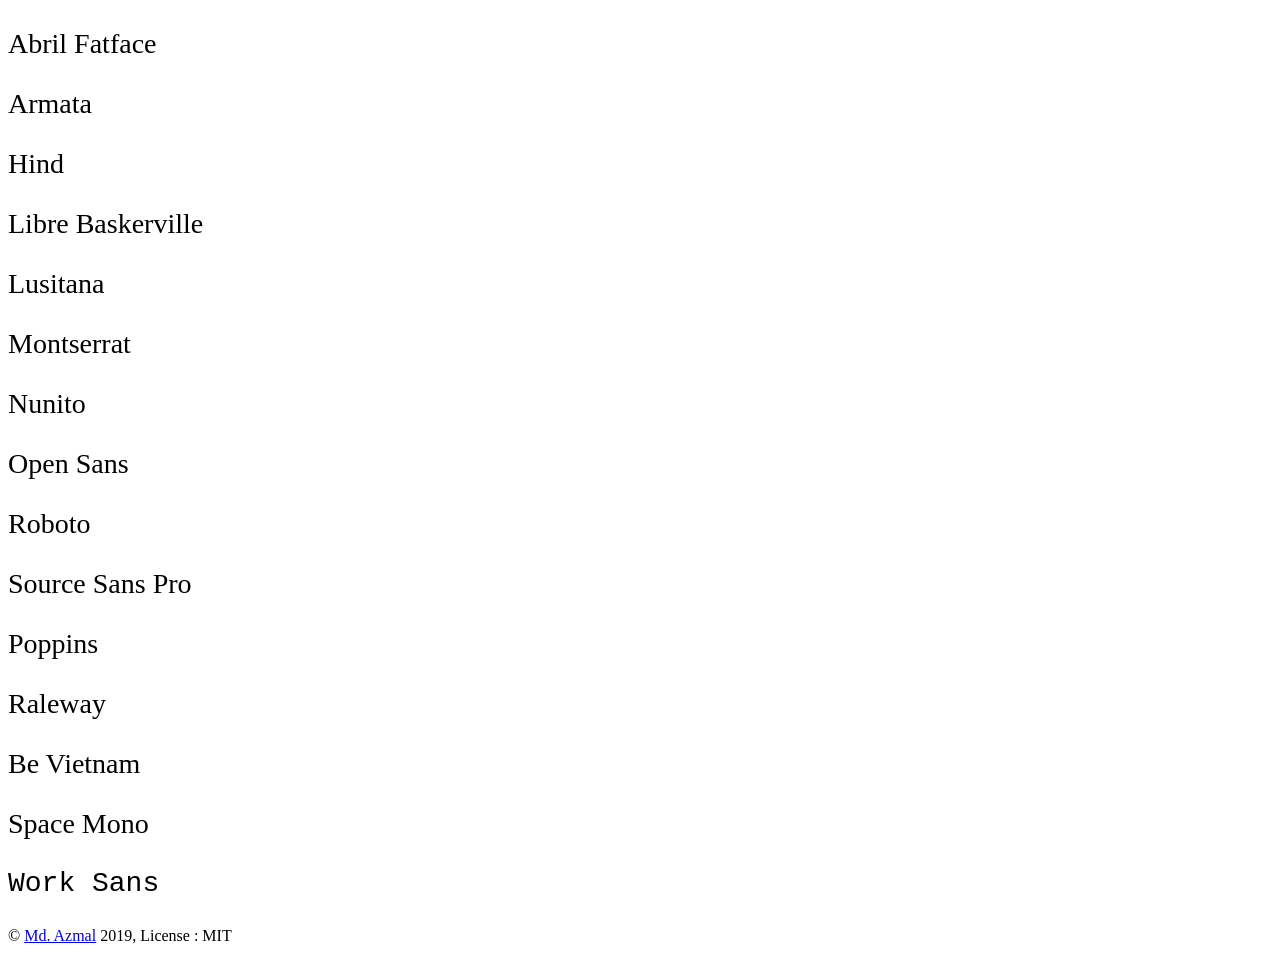
==== commit 46f17e0d: "new font added work sans" ====
--- a/index.html
+++ b/index.html
@@ -23,6 +23,7 @@
     <p class="f12">Raleway</p>
     <p class="f13">Be Vietnam</p>
     <p class="f14">Space Mono</p>
+    <p class="f15">Work Sans</p>
     <footer>
       <p>&copy; <a href="http://azmal.me">Md. Azmal</a> 2019, License : MIT</p>
     </footer>
--- a/assets/css/fonts.css
+++ b/assets/css/fonts.css
@@ -1063,3 +1063,36 @@
   font-display: swap;
   src: url(../webfonts/Space-Mono/SpaceMono-BoldItalic.ttf) format("truetype");
 }
+/*
+#
+#   Work Sans
+#
+*/
+
+/* Regular */
+
+@font-face {
+  font-family: "Work Sans";
+  font-style: normal;
+  font-weight: 400;
+  font-display: swap;
+  src: url(../webfonts/work-Sans/WorkSans-Regular.ttf) format("truetype");
+}
+
+/* Bold */
+
+@font-face {
+  font-family: "Work Sans";
+  font-style: italic;
+  font-weight: 700;
+  font-display: swap;
+  src: url(../webfonts/work-Sans/WorkSans-Bold.ttf) format("truetype");
+}
+
+@font-face {
+  font-family: "Work Sans";
+  font-style: italic;
+  font-weight: 700;
+  font-display: swap;
+  src: url(../webfonts/work-Sans/WorkSans-ThinItalic.ttf) format("truetype");
+}
